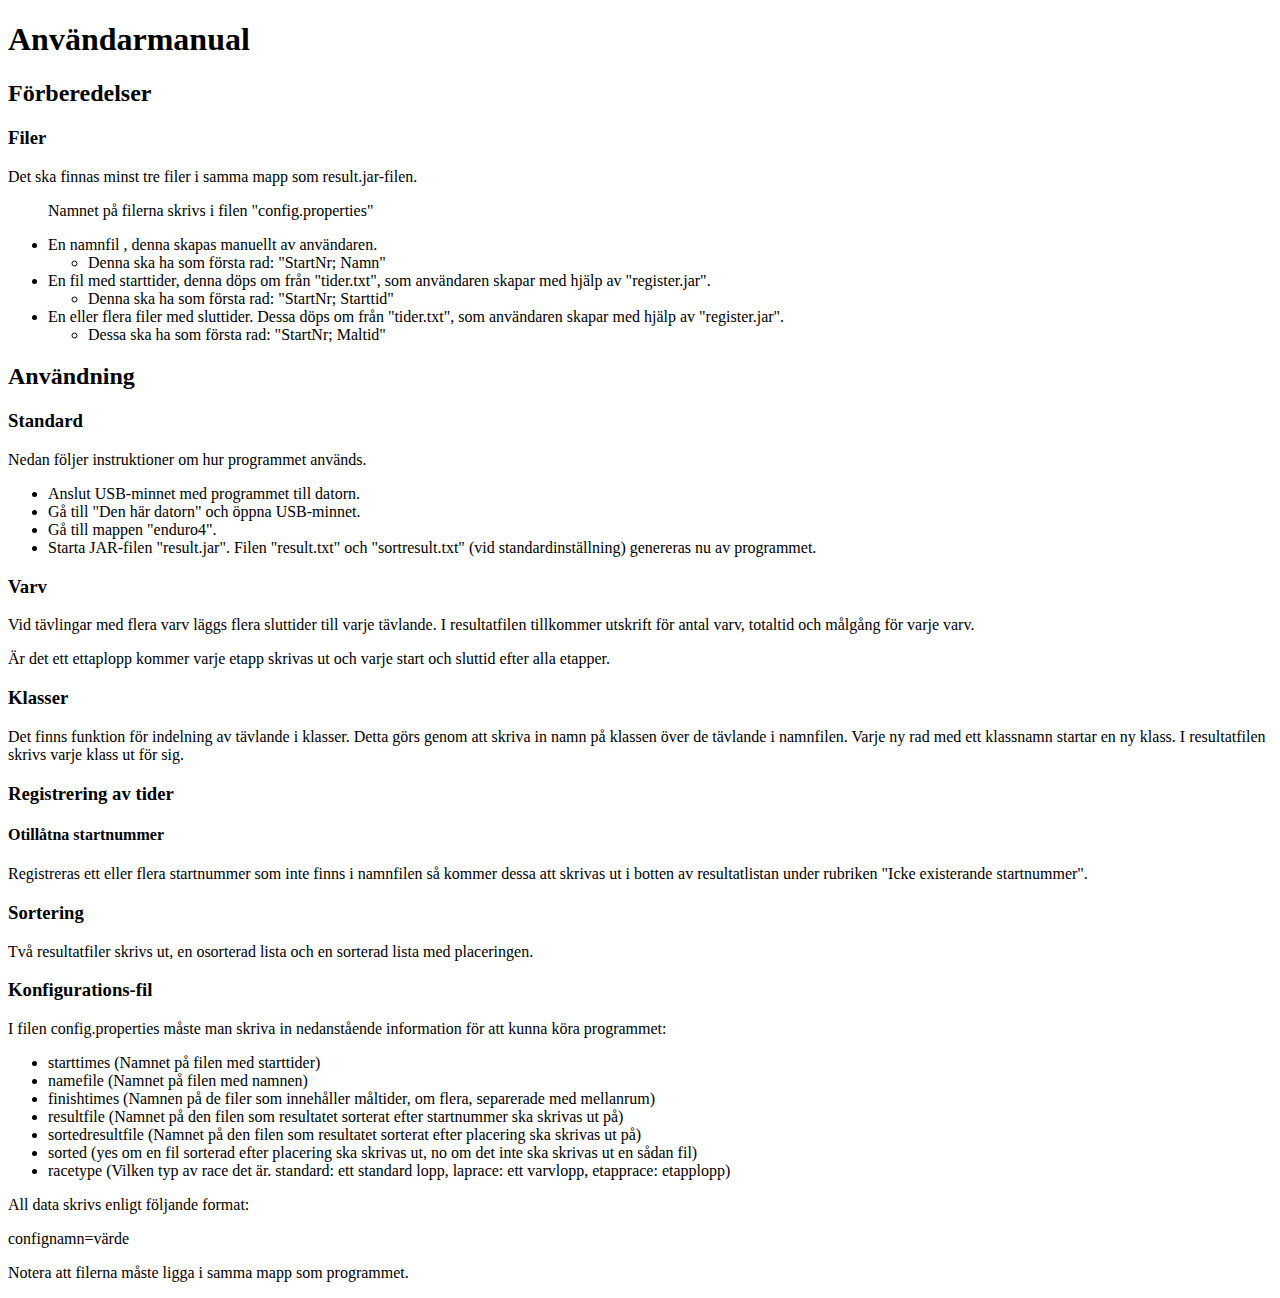
==== Enduro/docs/manual/resultProgram/index.html @ be4f909f "Merge branch 'master' of https://github.com/EdanLTHgit/Enduro4" ====
<!DOCTYPE html>
<html>
  <head>
    <title>Manual</title>
    <link rel="stylesheet" type="text/css" href="../stylesheet.css">
    <meta charset=utf-8>
  </head>
  <body>
    <div id="header">
      <h1>Användarmanual</h1>
    </div>
    <div id="content">
     <h2>Förberedelser</h2>
     <h3>Filer</h3>
	 <p>Det ska finnas minst tre filer i samma mapp som result.jar-filen.</p>
	 <ul>
	 	<p>Namnet på filerna skrivs i filen "config.properties"</p>
	 	<li>En namnfil , denna skapas manuellt av användaren.</li>
	 	<ul><li>Denna ska ha som första rad: "StartNr; Namn"</li></ul>
	 	<li>En fil med starttider, denna döps om från "tider.txt", som användaren skapar med hjälp av "register.jar".</li>
	 	<ul><li>Denna ska ha som första rad: "StartNr; Starttid"</li></ul>
	 	<li>En eller flera filer med sluttider. Dessa döps om från "tider.txt", som användaren skapar med hjälp av "register.jar".</li>
	 	<ul><li>Dessa ska ha som första rad: "StartNr; Maltid"</li></ul>
       </ul>
      <h2>Användning</h2>
     	<h3>Standard</h3>
       <p>Nedan följer instruktioner om hur programmet används.</p>
	<ul>
	  <li>Anslut USB-minnet med programmet till datorn.</li>
	  <li>Gå till "Den här datorn" och öppna USB-minnet.</li>
	  <li>Gå till mappen "enduro4".</li>
	  <li>Starta JAR-filen "result.jar". Filen "result.txt" och "sortresult.txt" (vid standardinställning) genereras nu av programmet.</li>
	</ul>
		<h3>Varv</h3>
		<p>Vid tävlingar med flera varv läggs flera sluttider till varje tävlande. I resultatfilen tillkommer utskrift för antal varv, totaltid och målgång för varje varv.</p>
		<p>Är det ett ettaplopp kommer varje etapp skrivas ut och varje start och sluttid efter alla etapper.</p>
		
		<h3>Klasser</h3>
		<p>Det finns funktion för indelning av tävlande i klasser. 
		Detta görs genom att skriva in namn på klassen över de tävlande i namnfilen. 
		Varje ny rad med ett klassnamn startar en ny klass.
		I resultatfilen skrivs varje klass ut för sig.
		
		<h3>Registrering av tider</h3>
		<h4>Otillåtna startnummer</h4>
		<p>Registreras ett eller flera startnummer som inte finns i namnfilen så kommer dessa att skrivas ut i botten av resultatlistan under rubriken "Icke existerande startnummer".</p>
		</p>
		<h3>Sortering</h3>
		<p>Två resultatfiler skrivs ut, en osorterad lista och en sorterad lista med placeringen. </p>
		
		<h3>Konfigurations-fil</h3>
		<p>I filen config.properties måste man skriva in nedanstående information för att kunna köra programmet:</p>
	<ul>
	  <li>starttimes (Namnet på filen med starttider)</li>
	  <li>namefile (Namnet på filen med namnen)</li>
	  <li>finishtimes (Namnen på de filer som innehåller måltider, om flera, separerade med mellanrum)</li>
	  <li>resultfile (Namnet på den filen som resultatet sorterat efter startnummer ska skrivas ut på)</li>
	  <li>sortedresultfile (Namnet på den filen som resultatet sorterat efter placering ska skrivas ut på)</li>
	  <li>sorted (yes om en fil sorterad efter placering ska skrivas ut, no om det inte ska skrivas ut en sådan fil)</li>
	  <li>racetype (Vilken typ av race det är. standard: ett standard lopp, laprace: ett varvlopp, etapprace: etapplopp)</li>
	</ul>
	<p>All data skrivs enligt följande format:</br>
	<p>confignamn=värde
	<p>Notera att filerna måste ligga i samma mapp som programmet.</p>
    </div>
  </body>

</html>
---- Enduro/docs/manual/stylesheet.css ----
#header
{

}
#content
{
}
p
{
font-size:1em;
font-family: "Verdana","Times","Serif";
}
h1
{
font-size:2em;
font-family: "Verdana","Times","Serif";
}
h2
{
font-size:1,5em;
font-family: "Verdana","Times","Serif";
}
h3
{
font-size:1,25em;
font-family: "Verdana","Times","Serif";

}
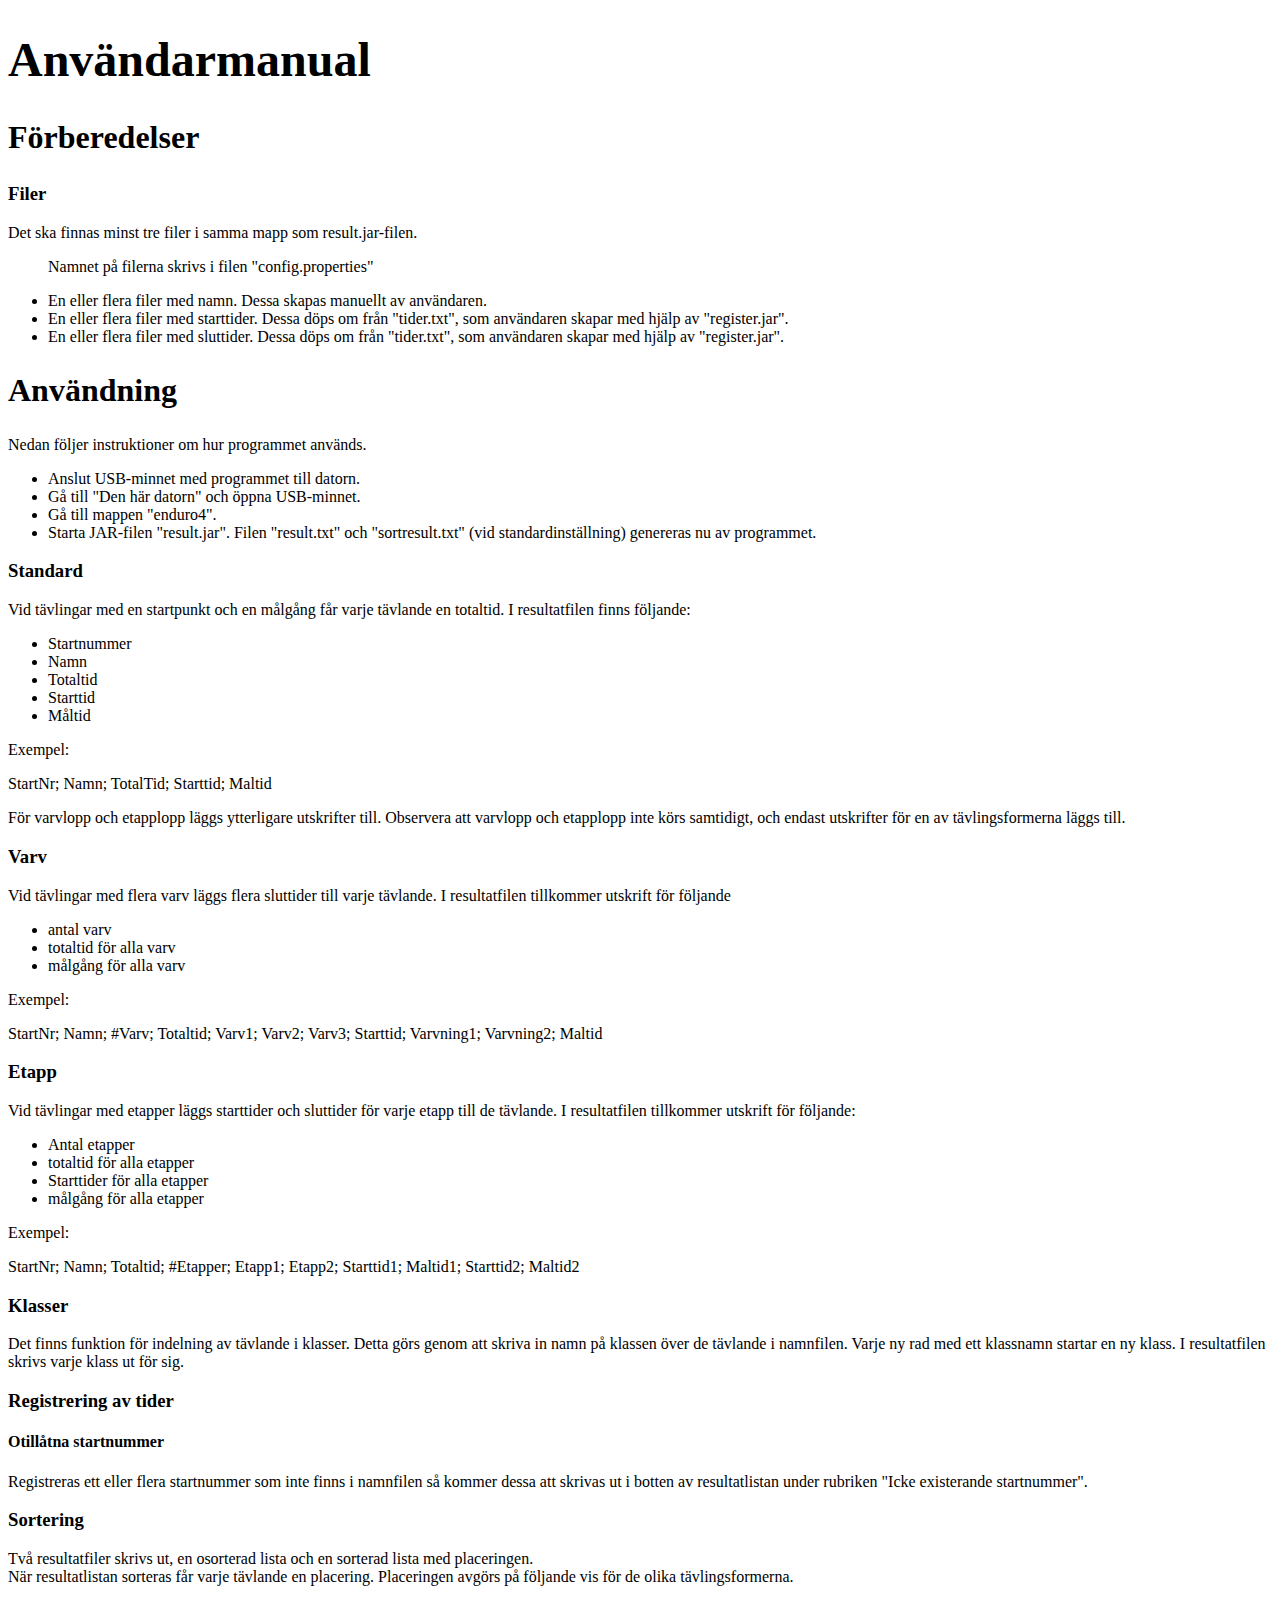
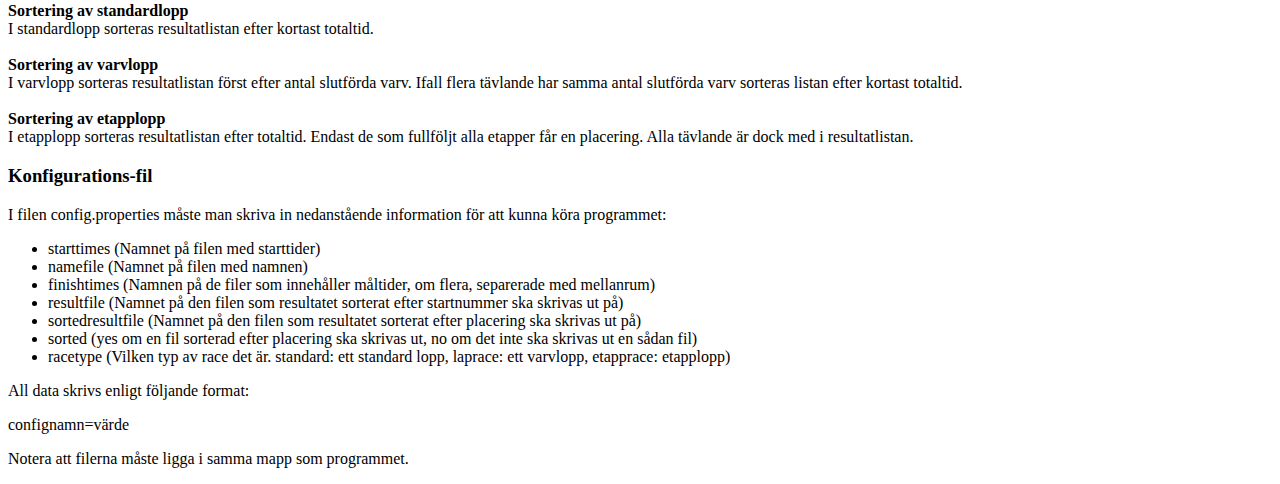
==== commit 07b2685f: "Finished story 23. Added changes to Tecdoc and Manual. Victor Oskar" ====
--- a/Enduro/docs/manual/resultProgram/index.html
+++ b/Enduro/docs/manual/resultProgram/index.html
@@ -15,15 +15,12 @@
 	 <p>Det ska finnas minst tre filer i samma mapp som result.jar-filen.</p>
 	 <ul>
 	 	<p>Namnet på filerna skrivs i filen "config.properties"</p>
-	 	<li>En namnfil , denna skapas manuellt av användaren.</li>
-	 	<ul><li>Denna ska ha som första rad: "StartNr; Namn"</li></ul>
-	 	<li>En fil med starttider, denna döps om från "tider.txt", som användaren skapar med hjälp av "register.jar".</li>
-	 	<ul><li>Denna ska ha som första rad: "StartNr; Starttid"</li></ul>
+	 	<li>En eller flera filer med namn. Dessa skapas manuellt av användaren.</li>
+	 	<li>En eller flera filer med starttider. Dessa döps om från "tider.txt", som användaren skapar med hjälp av "register.jar".</li>
 	 	<li>En eller flera filer med sluttider. Dessa döps om från "tider.txt", som användaren skapar med hjälp av "register.jar".</li>
-	 	<ul><li>Dessa ska ha som första rad: "StartNr; Maltid"</li></ul>
        </ul>
       <h2>Användning</h2>
-     	<h3>Standard</h3>
+     	
        <p>Nedan följer instruktioner om hur programmet används.</p>
 	<ul>
 	  <li>Anslut USB-minnet med programmet till datorn.</li>
@@ -31,9 +28,39 @@
 	  <li>Gå till mappen "enduro4".</li>
 	  <li>Starta JAR-filen "result.jar". Filen "result.txt" och "sortresult.txt" (vid standardinställning) genereras nu av programmet.</li>
 	</ul>
+		<h3>Standard</h3>
+		<p> Vid tävlingar med en startpunkt och en målgång får varje tävlande en totaltid. I resultatfilen finns följande:</p>
+		<ul>
+		<li> Startnummer </li>
+		<li> Namn </li>
+		<li> Totaltid </li>
+		<li> Starttid </li>
+		<li> Måltid </li>
+		</ul>
+		<p> Exempel: </p> 
+		<p>StartNr; Namn; TotalTid; Starttid; Maltid </p>
+		<p> För varvlopp och etapplopp läggs ytterligare utskrifter till. Observera att varvlopp och etapplopp inte körs samtidigt, och endast utskrifter för en av tävlingsformerna läggs till. </p>	
+		
 		<h3>Varv</h3>
-		<p>Vid tävlingar med flera varv läggs flera sluttider till varje tävlande. I resultatfilen tillkommer utskrift för antal varv, totaltid och målgång för varje varv.</p>
-		<p>Är det ett ettaplopp kommer varje etapp skrivas ut och varje start och sluttid efter alla etapper.</p>
+		<p>Vid tävlingar med flera varv läggs flera sluttider till varje tävlande. I resultatfilen tillkommer utskrift för följande</p>
+		<ul>
+		<li>antal varv </li>
+		<li>totaltid för alla varv </li>
+		<li>målgång för alla varv</li>
+		</ul>
+		<p> Exempel: </p>
+		<p> StartNr; Namn; #Varv; Totaltid; Varv1; Varv2; Varv3; Starttid; Varvning1; Varvning2; Maltid </p>
+		
+		<h3>Etapp</h3>
+		<p>Vid tävlingar med etapper läggs starttider och sluttider för varje etapp till de tävlande. I resultatfilen tillkommer utskrift för följande:</p>
+		<ul>
+		<li>Antal etapper </li>
+		<li>totaltid för alla etapper </li>
+		<li>Starttider för alla etapper</li>
+		<li>målgång för alla etapper</li>
+		</ul>
+		<p> Exempel: </p>
+		<p> StartNr; Namn; Totaltid; #Etapper; Etapp1; Etapp2; Starttid1; Maltid1; Starttid2; Maltid2 </p>
 		
 		<h3>Klasser</h3>
 		<p>Det finns funktion för indelning av tävlande i klasser. 
@@ -46,7 +73,16 @@
 		<p>Registreras ett eller flera startnummer som inte finns i namnfilen så kommer dessa att skrivas ut i botten av resultatlistan under rubriken "Icke existerande startnummer".</p>
 		</p>
 		<h3>Sortering</h3>
-		<p>Två resultatfiler skrivs ut, en osorterad lista och en sorterad lista med placeringen. </p>
+		<p>Två resultatfiler skrivs ut, en osorterad lista och en sorterad lista med placeringen. <br>
+		   När resultatlistan sorteras får varje tävlande en placering. Placeringen avgörs på följande vis för de olika tävlingsformerna.</p>
+		<p> <b>Sortering av standardlopp</b> <br>
+		 I standardlopp sorteras resultatlistan efter kortast totaltid. <br><br>
+		 <b>Sortering av varvlopp</b> <br>
+		I varvlopp sorteras resultatlistan först efter antal slutförda varv. Ifall flera tävlande har samma antal slutförda varv sorteras listan efter kortast totaltid. <br><br>
+		 <b>Sortering av etapplopp</b> <br> 
+		 I etapplopp sorteras resultatlistan efter totaltid. Endast de som fullföljt alla etapper får en placering. Alla tävlande är dock med i resultatlistan. </p>
+		 
+		
 		
 		<h3>Konfigurations-fil</h3>
 		<p>I filen config.properties måste man skriva in nedanstående information för att kunna köra programmet:</p>
--- a/Enduro/docs/manual/stylesheet.css
+++ b/Enduro/docs/manual/stylesheet.css
@@ -12,18 +12,23 @@
 }
 h1
 {
-font-size:2em;
+font-size:3em;
 font-family: "Verdana","Times","Serif";
 }
 h2
 {
-font-size:1,5em;
+font-size:2em;
 font-family: "Verdana","Times","Serif";
 }
 h3
 {
-font-size:1,25em;
+font-size:1,5em;
 font-family: "Verdana","Times","Serif";
 
 }
+h4 
+{
+  font-size:1,25em;
+  font-family:"Verdana", "Times", "Serif";
+}
                                                                       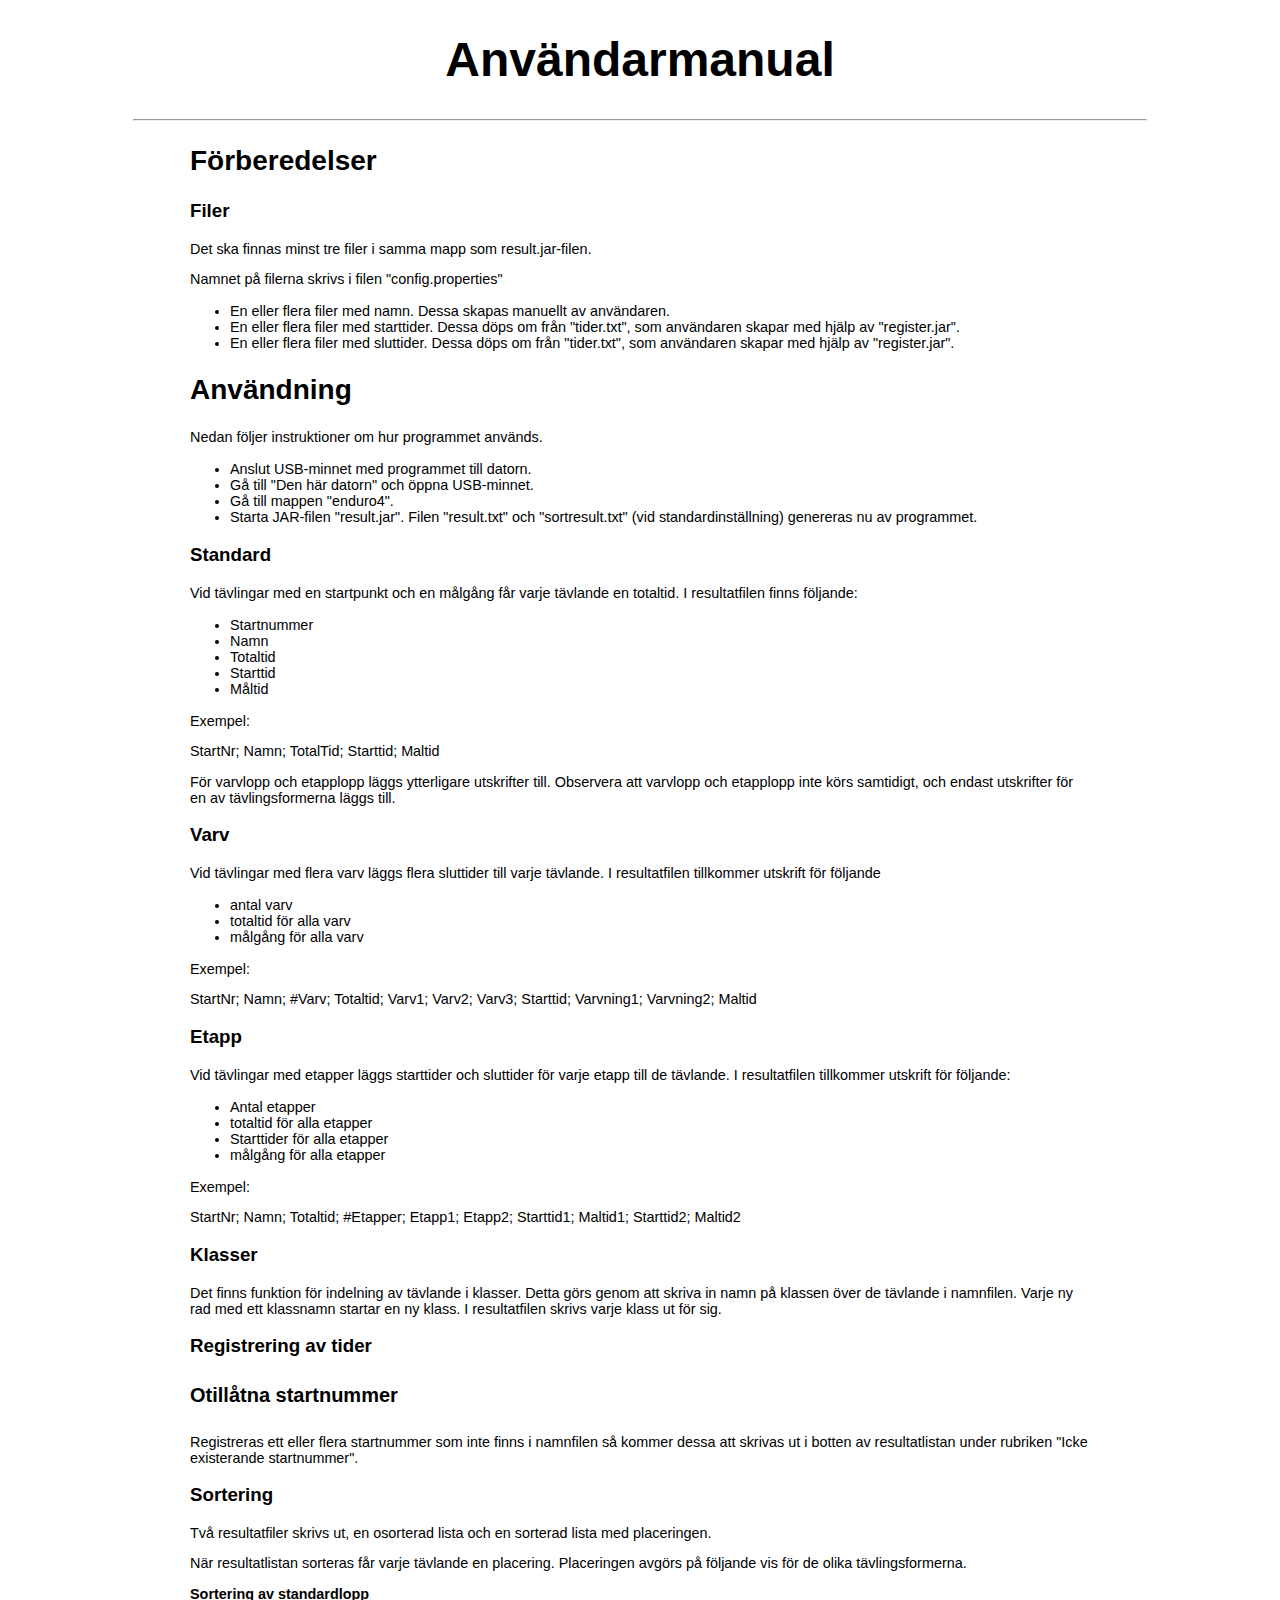
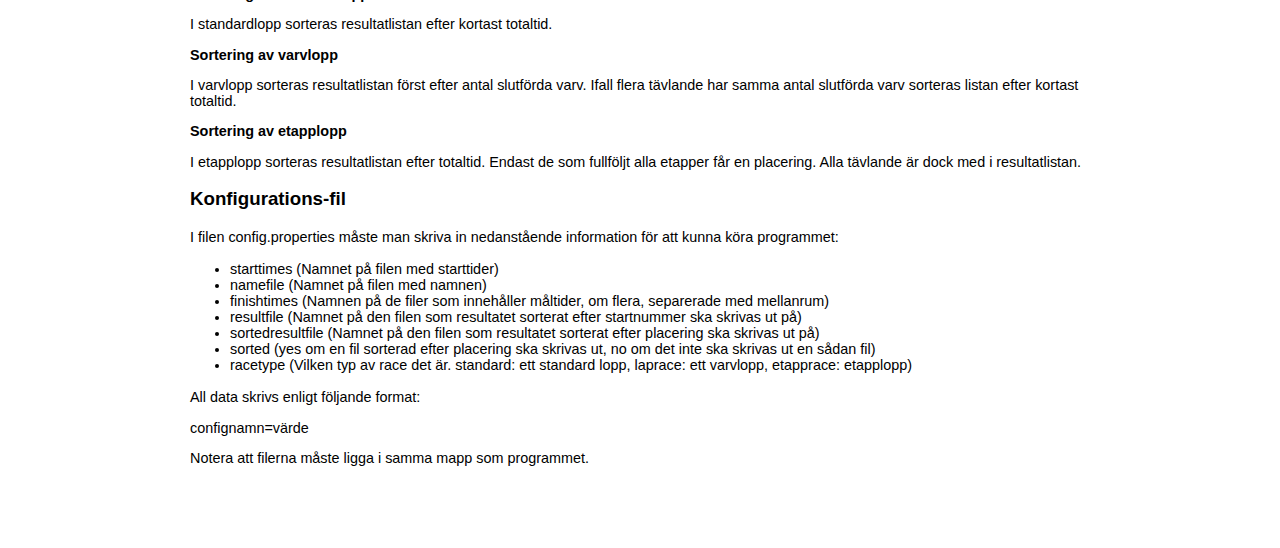
==== commit 36fe7466: "Refactored manual." ====
--- a/Enduro/docs/manual/resultProgram/index.html
+++ b/Enduro/docs/manual/resultProgram/index.html
@@ -1,103 +1,111 @@
 <!DOCTYPE html>
 <html>
-  <head>
-    <title>Manual</title>
+<head>
+	<title>Manual</title>
     <link rel="stylesheet" type="text/css" href="../stylesheet.css">
     <meta charset=utf-8>
-  </head>
-  <body>
+</head>
+<body>
     <div id="header">
-      <h1>Användarmanual</h1>
+    	<h1>Användarmanual</h1>
     </div>
+    <HR>
     <div id="content">
-     <h2>Förberedelser</h2>
-     <h3>Filer</h3>
-	 <p>Det ska finnas minst tre filer i samma mapp som result.jar-filen.</p>
-	 <ul>
-	 	<p>Namnet på filerna skrivs i filen "config.properties"</p>
-	 	<li>En eller flera filer med namn. Dessa skapas manuellt av användaren.</li>
-	 	<li>En eller flera filer med starttider. Dessa döps om från "tider.txt", som användaren skapar med hjälp av "register.jar".</li>
-	 	<li>En eller flera filer med sluttider. Dessa döps om från "tider.txt", som användaren skapar med hjälp av "register.jar".</li>
-       </ul>
-      <h2>Användning</h2>
-     	
-       <p>Nedan följer instruktioner om hur programmet används.</p>
-	<ul>
-	  <li>Anslut USB-minnet med programmet till datorn.</li>
-	  <li>Gå till "Den här datorn" och öppna USB-minnet.</li>
-	  <li>Gå till mappen "enduro4".</li>
-	  <li>Starta JAR-filen "result.jar". Filen "result.txt" och "sortresult.txt" (vid standardinställning) genereras nu av programmet.</li>
-	</ul>
+     	<h2>Förberedelser</h2>
+     	<h3>Filer</h3>
+			 <p>Det ska finnas minst tre filer i samma mapp som result.jar-filen.</p>
+			 <p>Namnet på filerna skrivs i filen "config.properties"</p>
+			 <ul>
+				<li>En eller flera filer med namn. Dessa skapas manuellt av användaren.</li>
+			 	<li>En eller flera filer med starttider. Dessa döps om från "tider.txt", som användaren skapar med hjälp av "register.jar".</li>
+			 	<li>En eller flera filer med sluttider. Dessa döps om från "tider.txt", som användaren skapar med hjälp av "register.jar".</li>
+			</ul>
+      	<h2>Användning</h2>
+      		<p>Nedan följer instruktioner om hur programmet används.</p>
+			<ul>
+			  <li>Anslut USB-minnet med programmet till datorn.</li>
+			  <li>Gå till "Den här datorn" och öppna USB-minnet.</li>
+			  <li>Gå till mappen "enduro4".</li>
+			  <li>Starta JAR-filen "result.jar". Filen "result.txt" och "sortresult.txt" (vid standardinställning) genereras nu av programmet.</li>
+			</ul>
+		
 		<h3>Standard</h3>
-		<p> Vid tävlingar med en startpunkt och en målgång får varje tävlande en totaltid. I resultatfilen finns följande:</p>
-		<ul>
-		<li> Startnummer </li>
-		<li> Namn </li>
-		<li> Totaltid </li>
-		<li> Starttid </li>
-		<li> Måltid </li>
-		</ul>
-		<p> Exempel: </p> 
-		<p>StartNr; Namn; TotalTid; Starttid; Maltid </p>
-		<p> För varvlopp och etapplopp läggs ytterligare utskrifter till. Observera att varvlopp och etapplopp inte körs samtidigt, och endast utskrifter för en av tävlingsformerna läggs till. </p>	
+			<p> Vid tävlingar med en startpunkt och en målgång får varje tävlande en totaltid. 
+			I resultatfilen finns följande:</p>
+			<ul>
+				<li> Startnummer </li>
+				<li> Namn </li>
+				<li> Totaltid </li>
+				<li> Starttid </li>
+				<li> Måltid </li>
+			</ul>
+			<p> Exempel: </p> 
+			<p>StartNr; Namn; TotalTid; Starttid; Maltid </p>
+			<p> För varvlopp och etapplopp läggs ytterligare utskrifter till. Observera att varvlopp och etapplopp inte körs samtidigt, och endast utskrifter för en av tävlingsformerna läggs till. </p>	
 		
 		<h3>Varv</h3>
-		<p>Vid tävlingar med flera varv läggs flera sluttider till varje tävlande. I resultatfilen tillkommer utskrift för följande</p>
-		<ul>
-		<li>antal varv </li>
-		<li>totaltid för alla varv </li>
-		<li>målgång för alla varv</li>
-		</ul>
-		<p> Exempel: </p>
-		<p> StartNr; Namn; #Varv; Totaltid; Varv1; Varv2; Varv3; Starttid; Varvning1; Varvning2; Maltid </p>
+			<p>Vid tävlingar med flera varv läggs flera sluttider till varje tävlande. I resultatfilen tillkommer utskrift för följande</p>
+			<ul>
+				<li>antal varv </li>
+				<li>totaltid för alla varv </li>
+				<li>målgång för alla varv</li>
+			</ul>
+			<p> Exempel: </p>
+			<p> StartNr; Namn; #Varv; Totaltid; Varv1; Varv2; Varv3; Starttid; Varvning1; Varvning2; Maltid </p>
 		
 		<h3>Etapp</h3>
-		<p>Vid tävlingar med etapper läggs starttider och sluttider för varje etapp till de tävlande. I resultatfilen tillkommer utskrift för följande:</p>
-		<ul>
-		<li>Antal etapper </li>
-		<li>totaltid för alla etapper </li>
-		<li>Starttider för alla etapper</li>
-		<li>målgång för alla etapper</li>
-		</ul>
-		<p> Exempel: </p>
-		<p> StartNr; Namn; Totaltid; #Etapper; Etapp1; Etapp2; Starttid1; Maltid1; Starttid2; Maltid2 </p>
+			<p>Vid tävlingar med etapper läggs starttider och sluttider för varje etapp till de tävlande. I resultatfilen tillkommer utskrift för följande:</p>
+			<ul>
+				<li>Antal etapper </li>
+				<li>totaltid för alla etapper </li>
+				<li>Starttider för alla etapper</li>
+				<li>målgång för alla etapper</li>
+			</ul>
+			<p> Exempel: </p>
+			<p> StartNr; Namn; Totaltid; #Etapper; Etapp1; Etapp2; Starttid1; Maltid1; Starttid2; Maltid2 </p>
 		
 		<h3>Klasser</h3>
-		<p>Det finns funktion för indelning av tävlande i klasser. 
-		Detta görs genom att skriva in namn på klassen över de tävlande i namnfilen. 
-		Varje ny rad med ett klassnamn startar en ny klass.
-		I resultatfilen skrivs varje klass ut för sig.
+			<p>Det finns funktion för indelning av tävlande i klasser. 
+			Detta görs genom att skriva in namn på klassen över de tävlande i namnfilen. 
+			Varje ny rad med ett klassnamn startar en ny klass. 
+			I resultatfilen skrivs varje klass ut för sig.</p>
 		
 		<h3>Registrering av tider</h3>
-		<h4>Otillåtna startnummer</h4>
-		<p>Registreras ett eller flera startnummer som inte finns i namnfilen så kommer dessa att skrivas ut i botten av resultatlistan under rubriken "Icke existerande startnummer".</p>
-		</p>
+			<h4>Otillåtna startnummer</h4>
+			<p>Registreras ett eller flera startnummer som inte finns i namnfilen så kommer dessa att 
+			skrivas ut i botten av resultatlistan under rubriken "Icke existerande startnummer".</p>
+
 		<h3>Sortering</h3>
-		<p>Två resultatfiler skrivs ut, en osorterad lista och en sorterad lista med placeringen. <br>
-		   När resultatlistan sorteras får varje tävlande en placering. Placeringen avgörs på följande vis för de olika tävlingsformerna.</p>
-		<p> <b>Sortering av standardlopp</b> <br>
-		 I standardlopp sorteras resultatlistan efter kortast totaltid. <br><br>
-		 <b>Sortering av varvlopp</b> <br>
-		I varvlopp sorteras resultatlistan först efter antal slutförda varv. Ifall flera tävlande har samma antal slutförda varv sorteras listan efter kortast totaltid. <br><br>
-		 <b>Sortering av etapplopp</b> <br> 
-		 I etapplopp sorteras resultatlistan efter totaltid. Endast de som fullföljt alla etapper får en placering. Alla tävlande är dock med i resultatlistan. </p>
+			<p>Två resultatfiler skrivs ut, en osorterad lista och en sorterad lista med placeringen.</p>
+		  	<p> När resultatlistan sorteras får varje tävlande en placering. Placeringen avgörs på följande 
+		   	vis för de olika tävlingsformerna.</p>
+			<p> <b>Sortering av standardlopp</b></p>
+			<p>I standardlopp sorteras resultatlistan efter kortast totaltid.</p>
+		 	<p><b>Sortering av varvlopp</b></p>
+			<p>I varvlopp sorteras resultatlistan först efter antal slutförda varv. Ifall flera 
+			tävlande har samma antal slutförda varv sorteras listan efter kortast totaltid. </p>
+		 	<p><b>Sortering av etapplopp</b></p> 
+		 	<p>I etapplopp sorteras resultatlistan efter totaltid. Endast de som fullföljt alla etapper 
+		 	får en placering. Alla tävlande är dock med i resultatlistan.</p>
 		 
 		
 		
 		<h3>Konfigurations-fil</h3>
-		<p>I filen config.properties måste man skriva in nedanstående information för att kunna köra programmet:</p>
-	<ul>
-	  <li>starttimes (Namnet på filen med starttider)</li>
-	  <li>namefile (Namnet på filen med namnen)</li>
-	  <li>finishtimes (Namnen på de filer som innehåller måltider, om flera, separerade med mellanrum)</li>
-	  <li>resultfile (Namnet på den filen som resultatet sorterat efter startnummer ska skrivas ut på)</li>
-	  <li>sortedresultfile (Namnet på den filen som resultatet sorterat efter placering ska skrivas ut på)</li>
-	  <li>sorted (yes om en fil sorterad efter placering ska skrivas ut, no om det inte ska skrivas ut en sådan fil)</li>
-	  <li>racetype (Vilken typ av race det är. standard: ett standard lopp, laprace: ett varvlopp, etapprace: etapplopp)</li>
-	</ul>
-	<p>All data skrivs enligt följande format:</br>
-	<p>confignamn=värde
-	<p>Notera att filerna måste ligga i samma mapp som programmet.</p>
+			<p>I filen config.properties måste man skriva in nedanstående information för att kunna köra programmet:</p>
+			<ul>
+				<li>starttimes (Namnet på filen med starttider)</li>
+				<li>namefile (Namnet på filen med namnen)</li>
+			  	<li>finishtimes (Namnen på de filer som innehåller måltider, om flera, separerade med mellanrum)</li>
+			  	<li>resultfile (Namnet på den filen som resultatet sorterat efter startnummer ska skrivas ut på)</li>
+			  	<li>sortedresultfile (Namnet på den filen som resultatet sorterat efter placering ska skrivas ut på)</li>
+			  	<li>sorted (yes om en fil sorterad efter placering ska skrivas ut, no om det inte ska skrivas ut en sådan fil)</li>
+			  	<li>racetype (Vilken typ av race det är. standard: ett standard lopp, laprace: ett varvlopp, etapprace: etapplopp)</li>
+			</ul>
+			<p>All data skrivs enligt följande format:</p>
+			<p>confignamn=värde</p>
+			<p>Notera att filerna måste ligga i samma mapp som programmet.</p>
+    </div>
+    <div id="footer">
     </div>
   </body>
 
--- a/Enduro/docs/manual/stylesheet.css
+++ b/Enduro/docs/manual/stylesheet.css
@@ -1,34 +1,45 @@
-#header
-{
 
+body{
 }
-#content
-{
+
+#header{
+	font-family: "Futura", "Helvetica", "Times", "Serif";
+	width:900px;
+	margin:auto;
+	text-align: center;
+	text-decoration: none;
+	
 }
-p
-{
-font-size:1em;
-font-family: "Verdana","Times","Serif";
+#content{
+	font-family: "Futura", "Helvetica", "Times", "Serif";
+	width:900px;
+	margin:auto;
 }
-h1
-{
-font-size:3em;
-font-family: "Verdana","Times","Serif";
+HR{
+	align:center;
+	width:80%;
 }
-h2
-{
-font-size:2em;
-font-family: "Verdana","Times","Serif";
+.exempel{
+	font-family:Courir;
+	padding-left: 20px;
 }
-h3
-{
-font-size:1,5em;
-font-family: "Verdana","Times","Serif";
-
+#footer{
+	height:60px;
+	width:900px;
+	margin:auto;
 }
-h4 
-{
-  font-size:1,25em;
-  font-family:"Verdana", "Times", "Serif";
+h1{
+	font-size: 3em;
 }
-                                                                      +h2{
+	font-size: 1.75em;
+}
+h4{
+	font-size: 1.25em;
+}
+p{
+	font-size: 0.9em;
+}
+li{
+	font-size: 0.9em;
+}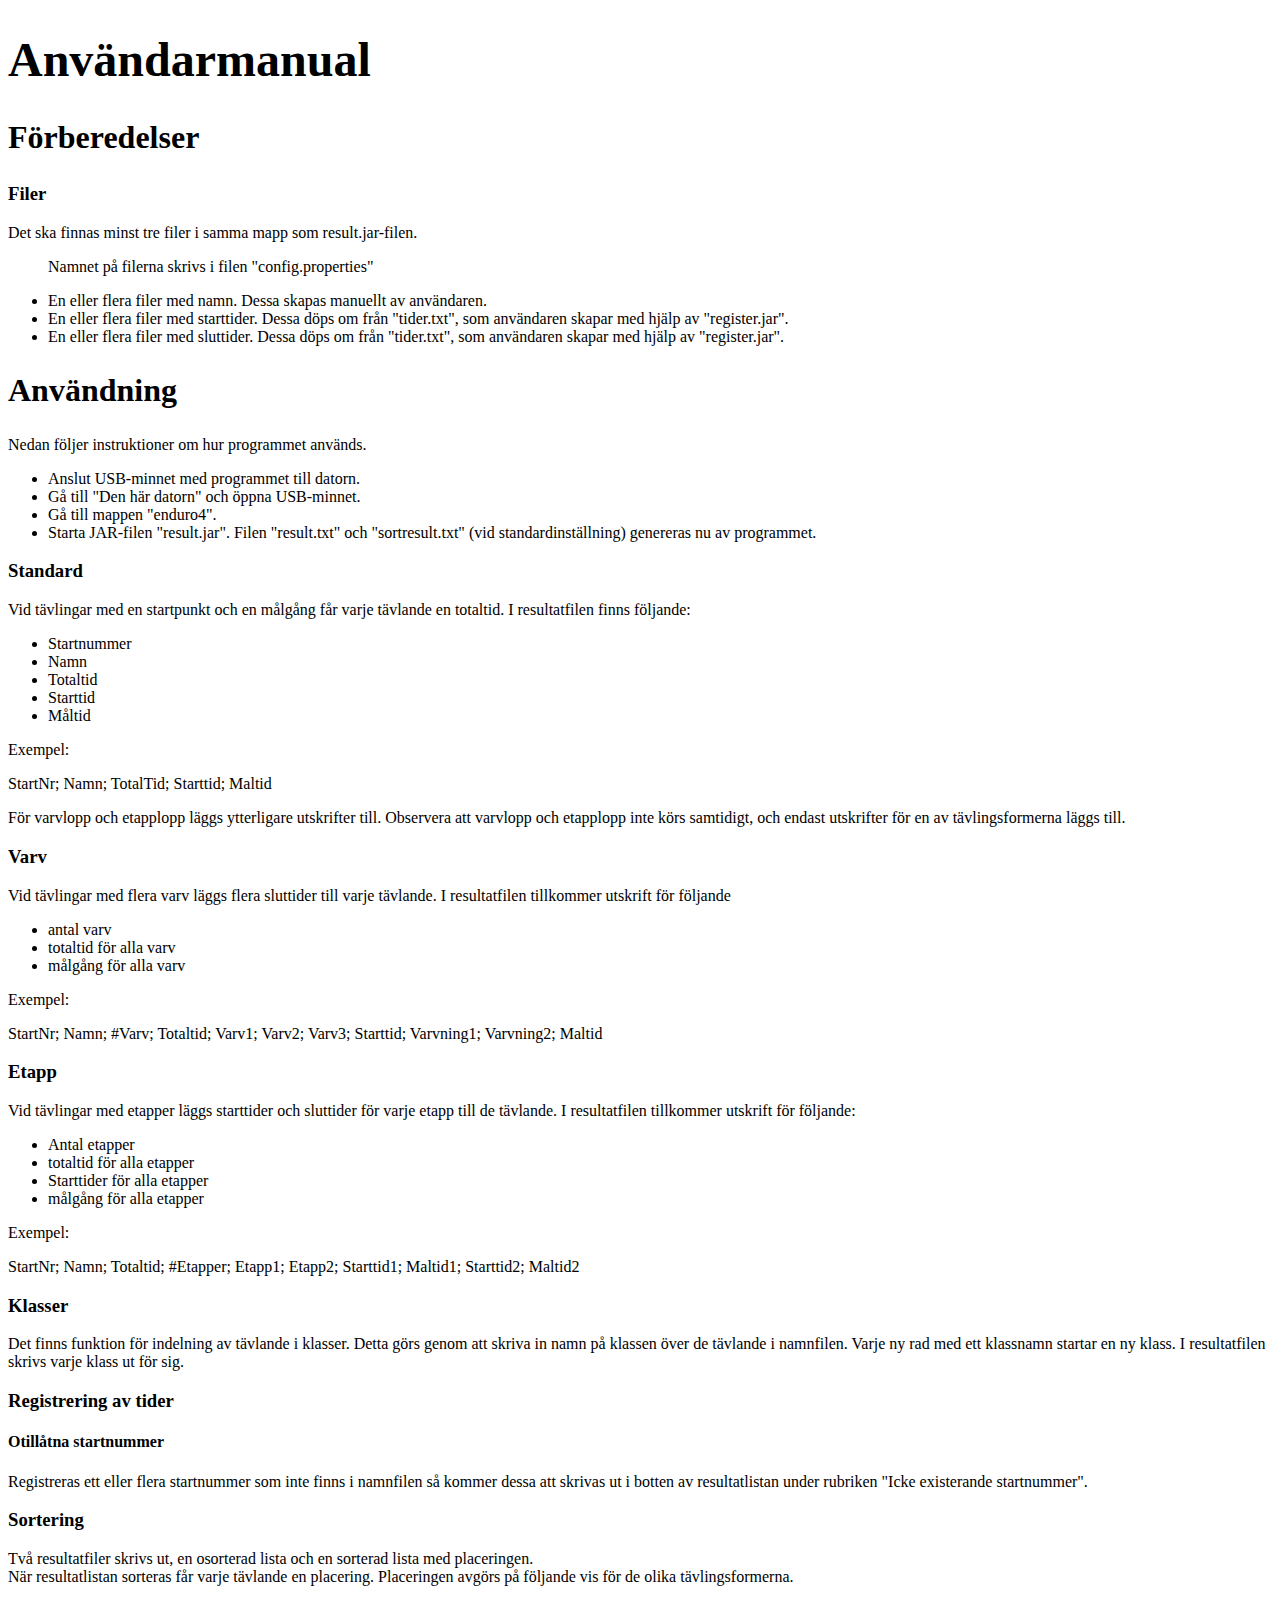
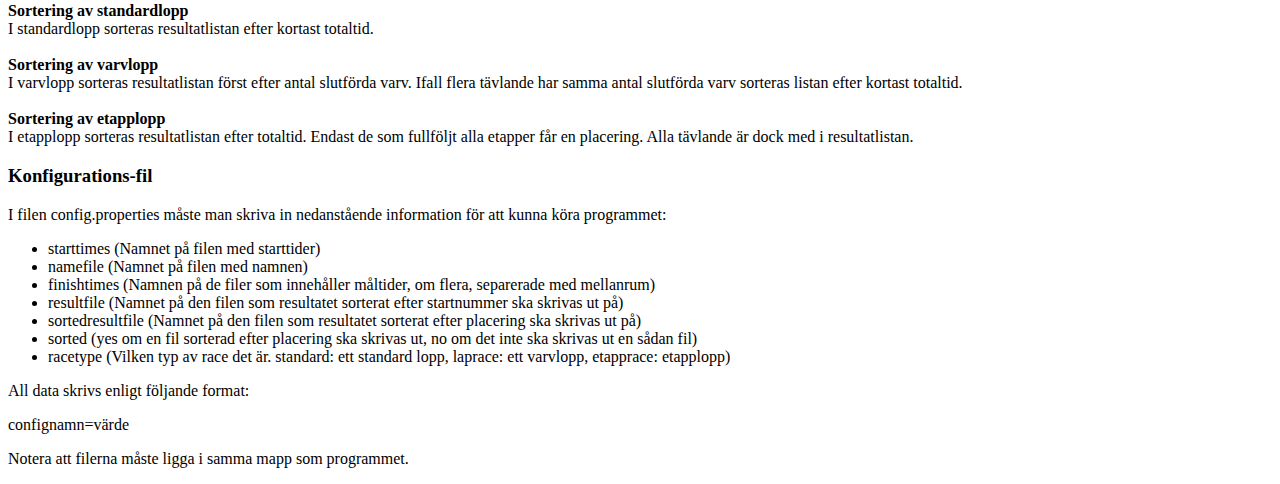
==== commit 701389af: "Merge branch 'master' of https://github.com/EdanLTHgit/Enduro4.git" ====
--- a/Enduro/docs/manual/resultProgram/index.html
+++ b/Enduro/docs/manual/resultProgram/index.html
@@ -1,111 +1,103 @@
 <!DOCTYPE html>
 <html>
-<head>
-	<title>Manual</title>
+  <head>
+    <title>Manual</title>
     <link rel="stylesheet" type="text/css" href="../stylesheet.css">
     <meta charset=utf-8>
-</head>
-<body>
+  </head>
+  <body>
     <div id="header">
-    	<h1>Användarmanual</h1>
+      <h1>Användarmanual</h1>
     </div>
-    <HR>
     <div id="content">
-     	<h2>Förberedelser</h2>
-     	<h3>Filer</h3>
-			 <p>Det ska finnas minst tre filer i samma mapp som result.jar-filen.</p>
-			 <p>Namnet på filerna skrivs i filen "config.properties"</p>
-			 <ul>
-				<li>En eller flera filer med namn. Dessa skapas manuellt av användaren.</li>
-			 	<li>En eller flera filer med starttider. Dessa döps om från "tider.txt", som användaren skapar med hjälp av "register.jar".</li>
-			 	<li>En eller flera filer med sluttider. Dessa döps om från "tider.txt", som användaren skapar med hjälp av "register.jar".</li>
-			</ul>
-      	<h2>Användning</h2>
-      		<p>Nedan följer instruktioner om hur programmet används.</p>
-			<ul>
-			  <li>Anslut USB-minnet med programmet till datorn.</li>
-			  <li>Gå till "Den här datorn" och öppna USB-minnet.</li>
-			  <li>Gå till mappen "enduro4".</li>
-			  <li>Starta JAR-filen "result.jar". Filen "result.txt" och "sortresult.txt" (vid standardinställning) genereras nu av programmet.</li>
-			</ul>
-		
+     <h2>Förberedelser</h2>
+     <h3>Filer</h3>
+	 <p>Det ska finnas minst tre filer i samma mapp som result.jar-filen.</p>
+	 <ul>
+	 	<p>Namnet på filerna skrivs i filen "config.properties"</p>
+	 	<li>En eller flera filer med namn. Dessa skapas manuellt av användaren.</li>
+	 	<li>En eller flera filer med starttider. Dessa döps om från "tider.txt", som användaren skapar med hjälp av "register.jar".</li>
+	 	<li>En eller flera filer med sluttider. Dessa döps om från "tider.txt", som användaren skapar med hjälp av "register.jar".</li>
+       </ul>
+      <h2>Användning</h2>
+     	
+       <p>Nedan följer instruktioner om hur programmet används.</p>
+	<ul>
+	  <li>Anslut USB-minnet med programmet till datorn.</li>
+	  <li>Gå till "Den här datorn" och öppna USB-minnet.</li>
+	  <li>Gå till mappen "enduro4".</li>
+	  <li>Starta JAR-filen "result.jar". Filen "result.txt" och "sortresult.txt" (vid standardinställning) genereras nu av programmet.</li>
+	</ul>
 		<h3>Standard</h3>
-			<p> Vid tävlingar med en startpunkt och en målgång får varje tävlande en totaltid. 
-			I resultatfilen finns följande:</p>
-			<ul>
-				<li> Startnummer </li>
-				<li> Namn </li>
-				<li> Totaltid </li>
-				<li> Starttid </li>
-				<li> Måltid </li>
-			</ul>
-			<p> Exempel: </p> 
-			<p>StartNr; Namn; TotalTid; Starttid; Maltid </p>
-			<p> För varvlopp och etapplopp läggs ytterligare utskrifter till. Observera att varvlopp och etapplopp inte körs samtidigt, och endast utskrifter för en av tävlingsformerna läggs till. </p>	
+		<p> Vid tävlingar med en startpunkt och en målgång får varje tävlande en totaltid. I resultatfilen finns följande:</p>
+		<ul>
+		<li> Startnummer </li>
+		<li> Namn </li>
+		<li> Totaltid </li>
+		<li> Starttid </li>
+		<li> Måltid </li>
+		</ul>
+		<p> Exempel: </p> 
+		<p>StartNr; Namn; TotalTid; Starttid; Maltid </p>
+		<p> För varvlopp och etapplopp läggs ytterligare utskrifter till. Observera att varvlopp och etapplopp inte körs samtidigt, och endast utskrifter för en av tävlingsformerna läggs till. </p>	
 		
 		<h3>Varv</h3>
-			<p>Vid tävlingar med flera varv läggs flera sluttider till varje tävlande. I resultatfilen tillkommer utskrift för följande</p>
-			<ul>
-				<li>antal varv </li>
-				<li>totaltid för alla varv </li>
-				<li>målgång för alla varv</li>
-			</ul>
-			<p> Exempel: </p>
-			<p> StartNr; Namn; #Varv; Totaltid; Varv1; Varv2; Varv3; Starttid; Varvning1; Varvning2; Maltid </p>
+		<p>Vid tävlingar med flera varv läggs flera sluttider till varje tävlande. I resultatfilen tillkommer utskrift för följande</p>
+		<ul>
+		<li>antal varv </li>
+		<li>totaltid för alla varv </li>
+		<li>målgång för alla varv</li>
+		</ul>
+		<p> Exempel: </p>
+		<p> StartNr; Namn; #Varv; Totaltid; Varv1; Varv2; Varv3; Starttid; Varvning1; Varvning2; Maltid </p>
 		
 		<h3>Etapp</h3>
-			<p>Vid tävlingar med etapper läggs starttider och sluttider för varje etapp till de tävlande. I resultatfilen tillkommer utskrift för följande:</p>
-			<ul>
-				<li>Antal etapper </li>
-				<li>totaltid för alla etapper </li>
-				<li>Starttider för alla etapper</li>
-				<li>målgång för alla etapper</li>
-			</ul>
-			<p> Exempel: </p>
-			<p> StartNr; Namn; Totaltid; #Etapper; Etapp1; Etapp2; Starttid1; Maltid1; Starttid2; Maltid2 </p>
+		<p>Vid tävlingar med etapper läggs starttider och sluttider för varje etapp till de tävlande. I resultatfilen tillkommer utskrift för följande:</p>
+		<ul>
+		<li>Antal etapper </li>
+		<li>totaltid för alla etapper </li>
+		<li>Starttider för alla etapper</li>
+		<li>målgång för alla etapper</li>
+		</ul>
+		<p> Exempel: </p>
+		<p> StartNr; Namn; Totaltid; #Etapper; Etapp1; Etapp2; Starttid1; Maltid1; Starttid2; Maltid2 </p>
 		
 		<h3>Klasser</h3>
-			<p>Det finns funktion för indelning av tävlande i klasser. 
-			Detta görs genom att skriva in namn på klassen över de tävlande i namnfilen. 
-			Varje ny rad med ett klassnamn startar en ny klass. 
-			I resultatfilen skrivs varje klass ut för sig.</p>
+		<p>Det finns funktion för indelning av tävlande i klasser. 
+		Detta görs genom att skriva in namn på klassen över de tävlande i namnfilen. 
+		Varje ny rad med ett klassnamn startar en ny klass.
+		I resultatfilen skrivs varje klass ut för sig.
 		
 		<h3>Registrering av tider</h3>
-			<h4>Otillåtna startnummer</h4>
-			<p>Registreras ett eller flera startnummer som inte finns i namnfilen så kommer dessa att 
-			skrivas ut i botten av resultatlistan under rubriken "Icke existerande startnummer".</p>
-
+		<h4>Otillåtna startnummer</h4>
+		<p>Registreras ett eller flera startnummer som inte finns i namnfilen så kommer dessa att skrivas ut i botten av resultatlistan under rubriken "Icke existerande startnummer".</p>
+		</p>
 		<h3>Sortering</h3>
-			<p>Två resultatfiler skrivs ut, en osorterad lista och en sorterad lista med placeringen.</p>
-		  	<p> När resultatlistan sorteras får varje tävlande en placering. Placeringen avgörs på följande 
-		   	vis för de olika tävlingsformerna.</p>
-			<p> <b>Sortering av standardlopp</b></p>
-			<p>I standardlopp sorteras resultatlistan efter kortast totaltid.</p>
-		 	<p><b>Sortering av varvlopp</b></p>
-			<p>I varvlopp sorteras resultatlistan först efter antal slutförda varv. Ifall flera 
-			tävlande har samma antal slutförda varv sorteras listan efter kortast totaltid. </p>
-		 	<p><b>Sortering av etapplopp</b></p> 
-		 	<p>I etapplopp sorteras resultatlistan efter totaltid. Endast de som fullföljt alla etapper 
-		 	får en placering. Alla tävlande är dock med i resultatlistan.</p>
+		<p>Två resultatfiler skrivs ut, en osorterad lista och en sorterad lista med placeringen. <br>
+		   När resultatlistan sorteras får varje tävlande en placering. Placeringen avgörs på följande vis för de olika tävlingsformerna.</p>
+		<p> <b>Sortering av standardlopp</b> <br>
+		 I standardlopp sorteras resultatlistan efter kortast totaltid. <br><br>
+		 <b>Sortering av varvlopp</b> <br>
+		I varvlopp sorteras resultatlistan först efter antal slutförda varv. Ifall flera tävlande har samma antal slutförda varv sorteras listan efter kortast totaltid. <br><br>
+		 <b>Sortering av etapplopp</b> <br> 
+		 I etapplopp sorteras resultatlistan efter totaltid. Endast de som fullföljt alla etapper får en placering. Alla tävlande är dock med i resultatlistan. </p>
 		 
 		
 		
 		<h3>Konfigurations-fil</h3>
-			<p>I filen config.properties måste man skriva in nedanstående information för att kunna köra programmet:</p>
-			<ul>
-				<li>starttimes (Namnet på filen med starttider)</li>
-				<li>namefile (Namnet på filen med namnen)</li>
-			  	<li>finishtimes (Namnen på de filer som innehåller måltider, om flera, separerade med mellanrum)</li>
-			  	<li>resultfile (Namnet på den filen som resultatet sorterat efter startnummer ska skrivas ut på)</li>
-			  	<li>sortedresultfile (Namnet på den filen som resultatet sorterat efter placering ska skrivas ut på)</li>
-			  	<li>sorted (yes om en fil sorterad efter placering ska skrivas ut, no om det inte ska skrivas ut en sådan fil)</li>
-			  	<li>racetype (Vilken typ av race det är. standard: ett standard lopp, laprace: ett varvlopp, etapprace: etapplopp)</li>
-			</ul>
-			<p>All data skrivs enligt följande format:</p>
-			<p>confignamn=värde</p>
-			<p>Notera att filerna måste ligga i samma mapp som programmet.</p>
-    </div>
-    <div id="footer">
+		<p>I filen config.properties måste man skriva in nedanstående information för att kunna köra programmet:</p>
+	<ul>
+	  <li>starttimes (Namnet på filen med starttider)</li>
+	  <li>namefile (Namnet på filen med namnen)</li>
+	  <li>finishtimes (Namnen på de filer som innehåller måltider, om flera, separerade med mellanrum)</li>
+	  <li>resultfile (Namnet på den filen som resultatet sorterat efter startnummer ska skrivas ut på)</li>
+	  <li>sortedresultfile (Namnet på den filen som resultatet sorterat efter placering ska skrivas ut på)</li>
+	  <li>sorted (yes om en fil sorterad efter placering ska skrivas ut, no om det inte ska skrivas ut en sådan fil)</li>
+	  <li>racetype (Vilken typ av race det är. standard: ett standard lopp, laprace: ett varvlopp, etapprace: etapplopp)</li>
+	</ul>
+	<p>All data skrivs enligt följande format:</br>
+	<p>confignamn=värde
+	<p>Notera att filerna måste ligga i samma mapp som programmet.</p>
     </div>
   </body>
 
--- a/Enduro/docs/manual/stylesheet.css
+++ b/Enduro/docs/manual/stylesheet.css
@@ -1,45 +1,34 @@
+#header
+{
 
-body{
 }
+#content
+{
+}
+p
+{
+font-size:1em;
+font-family: "Verdana","Times","Serif";
+}
+h1
+{
+font-size:3em;
+font-family: "Verdana","Times","Serif";
+}
+h2
+{
+font-size:2em;
+font-family: "Verdana","Times","Serif";
+}
+h3
+{
+font-size:1,5em;
+font-family: "Verdana","Times","Serif";
 
-#header{
-	font-family: "Futura", "Helvetica", "Times", "Serif";
-	width:900px;
-	margin:auto;
-	text-align: center;
-	text-decoration: none;
-	
 }
-#content{
-	font-family: "Futura", "Helvetica", "Times", "Serif";
-	width:900px;
-	margin:auto;
+h4 
+{
+  font-size:1,25em;
+  font-family:"Verdana", "Times", "Serif";
 }
-HR{
-	align:center;
-	width:80%;
-}
-.exempel{
-	font-family:Courir;
-	padding-left: 20px;
-}
-#footer{
-	height:60px;
-	width:900px;
-	margin:auto;
-}
-h1{
-	font-size: 3em;
-}
-h2{
-	font-size: 1.75em;
-}
-h4{
-	font-size: 1.25em;
-}
-p{
-	font-size: 0.9em;
-}
-li{
-	font-size: 0.9em;
-}+                                                                      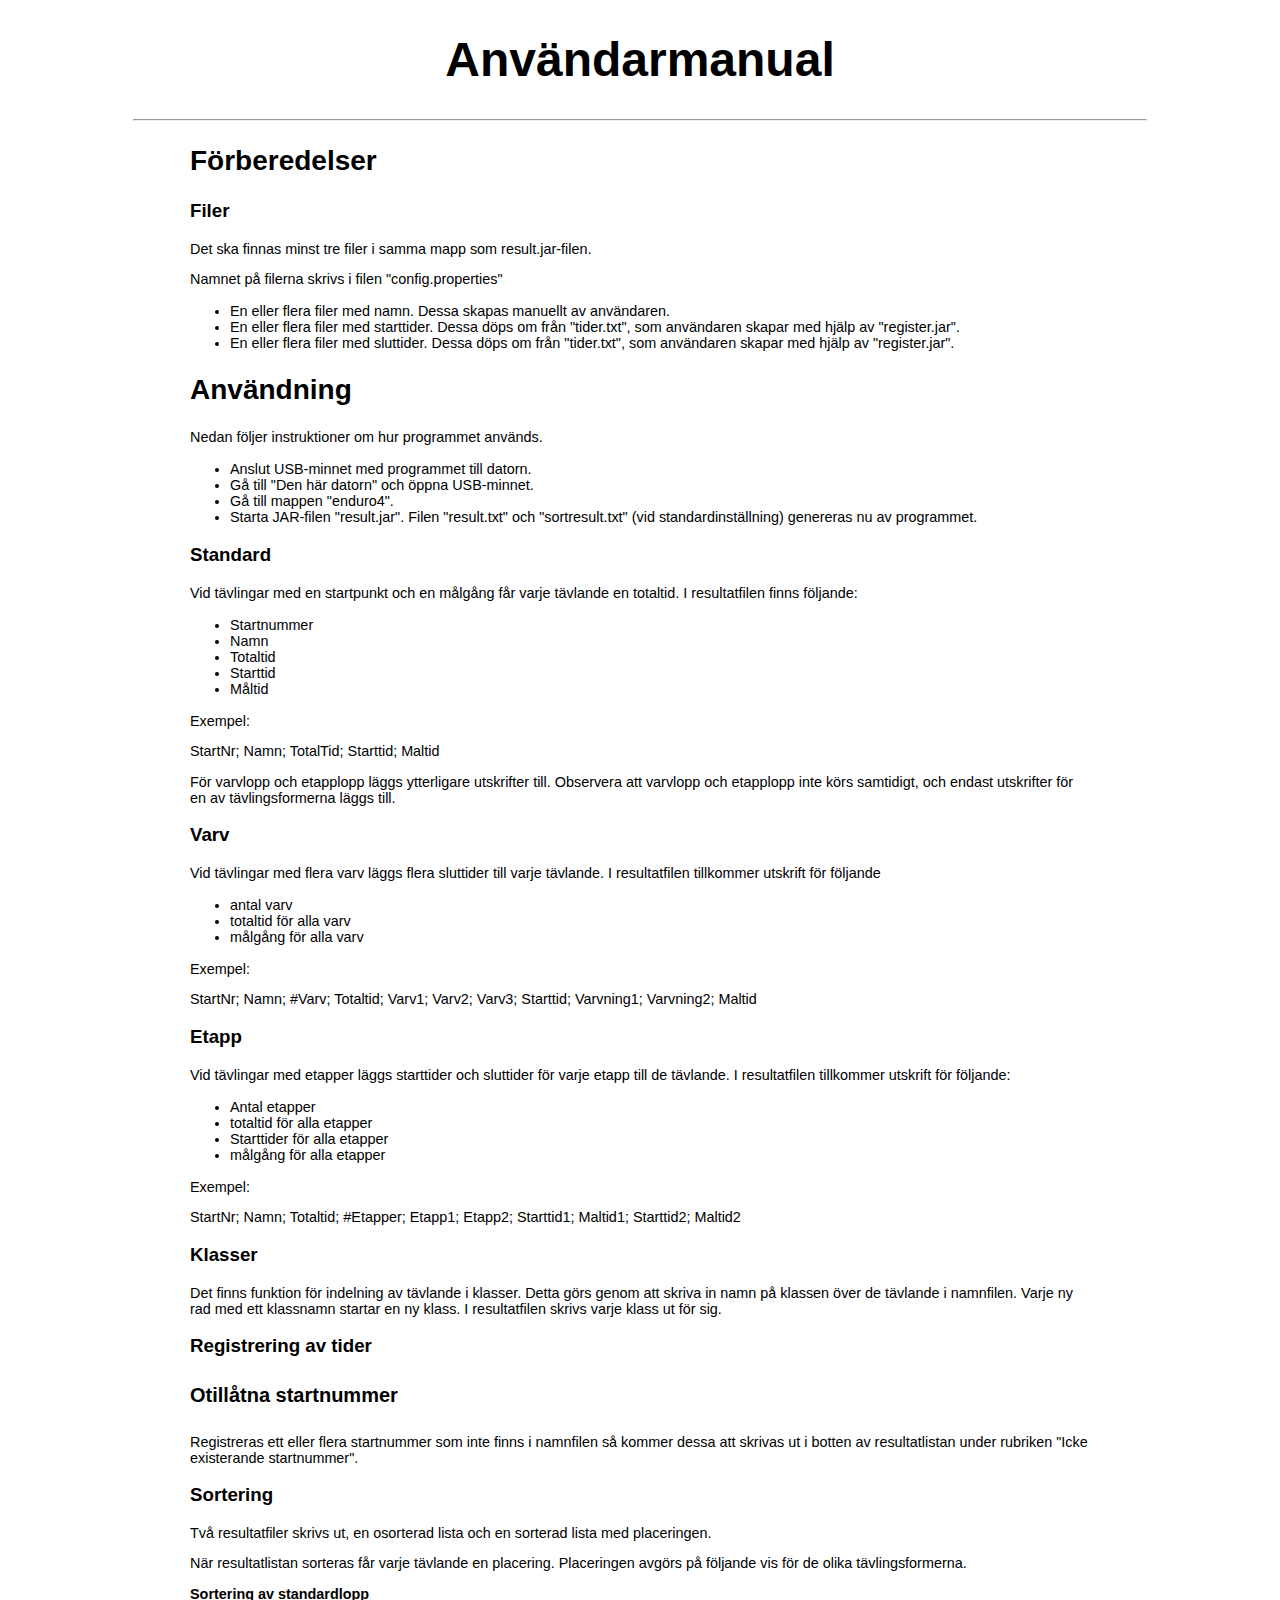
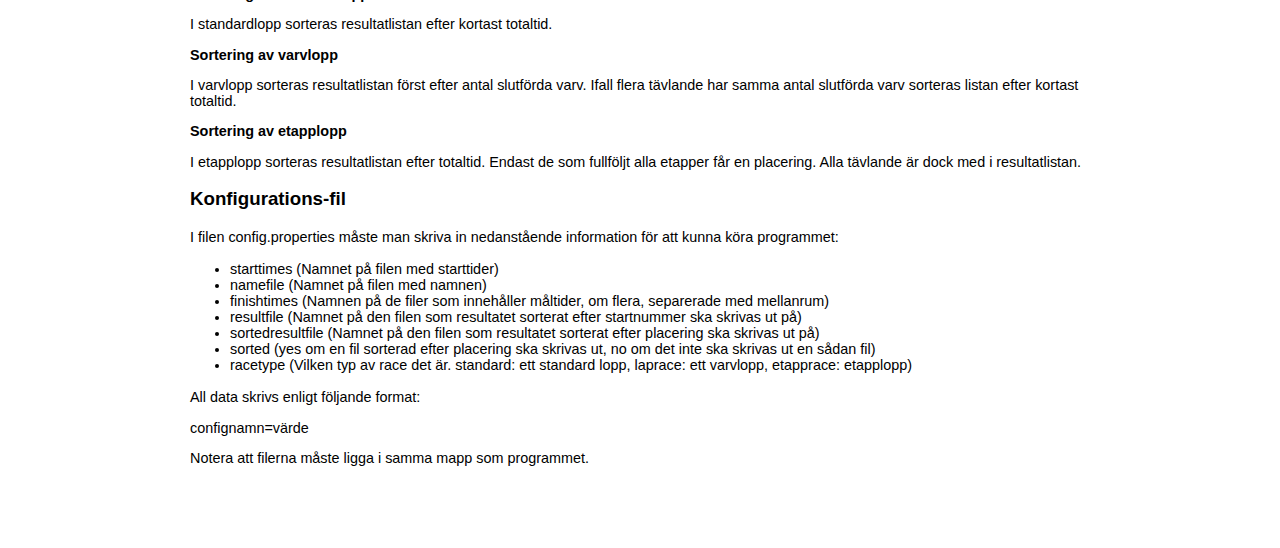
==== commit 34ae267f: "Merge branch 'master' of https://github.com/EdanLTHgit/Enduro4.git" ====
--- a/Enduro/docs/manual/resultProgram/index.html
+++ b/Enduro/docs/manual/resultProgram/index.html
@@ -1,103 +1,111 @@
 <!DOCTYPE html>
 <html>
-  <head>
-    <title>Manual</title>
+<head>
+	<title>Manual</title>
     <link rel="stylesheet" type="text/css" href="../stylesheet.css">
     <meta charset=utf-8>
-  </head>
-  <body>
+</head>
+<body>
     <div id="header">
-      <h1>Användarmanual</h1>
+    	<h1>Användarmanual</h1>
     </div>
+    <HR>
     <div id="content">
-     <h2>Förberedelser</h2>
-     <h3>Filer</h3>
-	 <p>Det ska finnas minst tre filer i samma mapp som result.jar-filen.</p>
-	 <ul>
-	 	<p>Namnet på filerna skrivs i filen "config.properties"</p>
-	 	<li>En eller flera filer med namn. Dessa skapas manuellt av användaren.</li>
-	 	<li>En eller flera filer med starttider. Dessa döps om från "tider.txt", som användaren skapar med hjälp av "register.jar".</li>
-	 	<li>En eller flera filer med sluttider. Dessa döps om från "tider.txt", som användaren skapar med hjälp av "register.jar".</li>
-       </ul>
-      <h2>Användning</h2>
-     	
-       <p>Nedan följer instruktioner om hur programmet används.</p>
-	<ul>
-	  <li>Anslut USB-minnet med programmet till datorn.</li>
-	  <li>Gå till "Den här datorn" och öppna USB-minnet.</li>
-	  <li>Gå till mappen "enduro4".</li>
-	  <li>Starta JAR-filen "result.jar". Filen "result.txt" och "sortresult.txt" (vid standardinställning) genereras nu av programmet.</li>
-	</ul>
+     	<h2>Förberedelser</h2>
+     	<h3>Filer</h3>
+			 <p>Det ska finnas minst tre filer i samma mapp som result.jar-filen.</p>
+			 <p>Namnet på filerna skrivs i filen "config.properties"</p>
+			 <ul>
+				<li>En eller flera filer med namn. Dessa skapas manuellt av användaren.</li>
+			 	<li>En eller flera filer med starttider. Dessa döps om från "tider.txt", som användaren skapar med hjälp av "register.jar".</li>
+			 	<li>En eller flera filer med sluttider. Dessa döps om från "tider.txt", som användaren skapar med hjälp av "register.jar".</li>
+			</ul>
+      	<h2>Användning</h2>
+      		<p>Nedan följer instruktioner om hur programmet används.</p>
+			<ul>
+			  <li>Anslut USB-minnet med programmet till datorn.</li>
+			  <li>Gå till "Den här datorn" och öppna USB-minnet.</li>
+			  <li>Gå till mappen "enduro4".</li>
+			  <li>Starta JAR-filen "result.jar". Filen "result.txt" och "sortresult.txt" (vid standardinställning) genereras nu av programmet.</li>
+			</ul>
+		
 		<h3>Standard</h3>
-		<p> Vid tävlingar med en startpunkt och en målgång får varje tävlande en totaltid. I resultatfilen finns följande:</p>
-		<ul>
-		<li> Startnummer </li>
-		<li> Namn </li>
-		<li> Totaltid </li>
-		<li> Starttid </li>
-		<li> Måltid </li>
-		</ul>
-		<p> Exempel: </p> 
-		<p>StartNr; Namn; TotalTid; Starttid; Maltid </p>
-		<p> För varvlopp och etapplopp läggs ytterligare utskrifter till. Observera att varvlopp och etapplopp inte körs samtidigt, och endast utskrifter för en av tävlingsformerna läggs till. </p>	
+			<p> Vid tävlingar med en startpunkt och en målgång får varje tävlande en totaltid. 
+			I resultatfilen finns följande:</p>
+			<ul>
+				<li> Startnummer </li>
+				<li> Namn </li>
+				<li> Totaltid </li>
+				<li> Starttid </li>
+				<li> Måltid </li>
+			</ul>
+			<p> Exempel: </p> 
+			<p>StartNr; Namn; TotalTid; Starttid; Maltid </p>
+			<p> För varvlopp och etapplopp läggs ytterligare utskrifter till. Observera att varvlopp och etapplopp inte körs samtidigt, och endast utskrifter för en av tävlingsformerna läggs till. </p>	
 		
 		<h3>Varv</h3>
-		<p>Vid tävlingar med flera varv läggs flera sluttider till varje tävlande. I resultatfilen tillkommer utskrift för följande</p>
-		<ul>
-		<li>antal varv </li>
-		<li>totaltid för alla varv </li>
-		<li>målgång för alla varv</li>
-		</ul>
-		<p> Exempel: </p>
-		<p> StartNr; Namn; #Varv; Totaltid; Varv1; Varv2; Varv3; Starttid; Varvning1; Varvning2; Maltid </p>
+			<p>Vid tävlingar med flera varv läggs flera sluttider till varje tävlande. I resultatfilen tillkommer utskrift för följande</p>
+			<ul>
+				<li>antal varv </li>
+				<li>totaltid för alla varv </li>
+				<li>målgång för alla varv</li>
+			</ul>
+			<p> Exempel: </p>
+			<p> StartNr; Namn; #Varv; Totaltid; Varv1; Varv2; Varv3; Starttid; Varvning1; Varvning2; Maltid </p>
 		
 		<h3>Etapp</h3>
-		<p>Vid tävlingar med etapper läggs starttider och sluttider för varje etapp till de tävlande. I resultatfilen tillkommer utskrift för följande:</p>
-		<ul>
-		<li>Antal etapper </li>
-		<li>totaltid för alla etapper </li>
-		<li>Starttider för alla etapper</li>
-		<li>målgång för alla etapper</li>
-		</ul>
-		<p> Exempel: </p>
-		<p> StartNr; Namn; Totaltid; #Etapper; Etapp1; Etapp2; Starttid1; Maltid1; Starttid2; Maltid2 </p>
+			<p>Vid tävlingar med etapper läggs starttider och sluttider för varje etapp till de tävlande. I resultatfilen tillkommer utskrift för följande:</p>
+			<ul>
+				<li>Antal etapper </li>
+				<li>totaltid för alla etapper </li>
+				<li>Starttider för alla etapper</li>
+				<li>målgång för alla etapper</li>
+			</ul>
+			<p> Exempel: </p>
+			<p> StartNr; Namn; Totaltid; #Etapper; Etapp1; Etapp2; Starttid1; Maltid1; Starttid2; Maltid2 </p>
 		
 		<h3>Klasser</h3>
-		<p>Det finns funktion för indelning av tävlande i klasser. 
-		Detta görs genom att skriva in namn på klassen över de tävlande i namnfilen. 
-		Varje ny rad med ett klassnamn startar en ny klass.
-		I resultatfilen skrivs varje klass ut för sig.
+			<p>Det finns funktion för indelning av tävlande i klasser. 
+			Detta görs genom att skriva in namn på klassen över de tävlande i namnfilen. 
+			Varje ny rad med ett klassnamn startar en ny klass. 
+			I resultatfilen skrivs varje klass ut för sig.</p>
 		
 		<h3>Registrering av tider</h3>
-		<h4>Otillåtna startnummer</h4>
-		<p>Registreras ett eller flera startnummer som inte finns i namnfilen så kommer dessa att skrivas ut i botten av resultatlistan under rubriken "Icke existerande startnummer".</p>
-		</p>
+			<h4>Otillåtna startnummer</h4>
+			<p>Registreras ett eller flera startnummer som inte finns i namnfilen så kommer dessa att 
+			skrivas ut i botten av resultatlistan under rubriken "Icke existerande startnummer".</p>
+
 		<h3>Sortering</h3>
-		<p>Två resultatfiler skrivs ut, en osorterad lista och en sorterad lista med placeringen. <br>
-		   När resultatlistan sorteras får varje tävlande en placering. Placeringen avgörs på följande vis för de olika tävlingsformerna.</p>
-		<p> <b>Sortering av standardlopp</b> <br>
-		 I standardlopp sorteras resultatlistan efter kortast totaltid. <br><br>
-		 <b>Sortering av varvlopp</b> <br>
-		I varvlopp sorteras resultatlistan först efter antal slutförda varv. Ifall flera tävlande har samma antal slutförda varv sorteras listan efter kortast totaltid. <br><br>
-		 <b>Sortering av etapplopp</b> <br> 
-		 I etapplopp sorteras resultatlistan efter totaltid. Endast de som fullföljt alla etapper får en placering. Alla tävlande är dock med i resultatlistan. </p>
+			<p>Två resultatfiler skrivs ut, en osorterad lista och en sorterad lista med placeringen.</p>
+		  	<p> När resultatlistan sorteras får varje tävlande en placering. Placeringen avgörs på följande 
+		   	vis för de olika tävlingsformerna.</p>
+			<p> <b>Sortering av standardlopp</b></p>
+			<p>I standardlopp sorteras resultatlistan efter kortast totaltid.</p>
+		 	<p><b>Sortering av varvlopp</b></p>
+			<p>I varvlopp sorteras resultatlistan först efter antal slutförda varv. Ifall flera 
+			tävlande har samma antal slutförda varv sorteras listan efter kortast totaltid. </p>
+		 	<p><b>Sortering av etapplopp</b></p> 
+		 	<p>I etapplopp sorteras resultatlistan efter totaltid. Endast de som fullföljt alla etapper 
+		 	får en placering. Alla tävlande är dock med i resultatlistan.</p>
 		 
 		
 		
 		<h3>Konfigurations-fil</h3>
-		<p>I filen config.properties måste man skriva in nedanstående information för att kunna köra programmet:</p>
-	<ul>
-	  <li>starttimes (Namnet på filen med starttider)</li>
-	  <li>namefile (Namnet på filen med namnen)</li>
-	  <li>finishtimes (Namnen på de filer som innehåller måltider, om flera, separerade med mellanrum)</li>
-	  <li>resultfile (Namnet på den filen som resultatet sorterat efter startnummer ska skrivas ut på)</li>
-	  <li>sortedresultfile (Namnet på den filen som resultatet sorterat efter placering ska skrivas ut på)</li>
-	  <li>sorted (yes om en fil sorterad efter placering ska skrivas ut, no om det inte ska skrivas ut en sådan fil)</li>
-	  <li>racetype (Vilken typ av race det är. standard: ett standard lopp, laprace: ett varvlopp, etapprace: etapplopp)</li>
-	</ul>
-	<p>All data skrivs enligt följande format:</br>
-	<p>confignamn=värde
-	<p>Notera att filerna måste ligga i samma mapp som programmet.</p>
+			<p>I filen config.properties måste man skriva in nedanstående information för att kunna köra programmet:</p>
+			<ul>
+				<li>starttimes (Namnet på filen med starttider)</li>
+				<li>namefile (Namnet på filen med namnen)</li>
+			  	<li>finishtimes (Namnen på de filer som innehåller måltider, om flera, separerade med mellanrum)</li>
+			  	<li>resultfile (Namnet på den filen som resultatet sorterat efter startnummer ska skrivas ut på)</li>
+			  	<li>sortedresultfile (Namnet på den filen som resultatet sorterat efter placering ska skrivas ut på)</li>
+			  	<li>sorted (yes om en fil sorterad efter placering ska skrivas ut, no om det inte ska skrivas ut en sådan fil)</li>
+			  	<li>racetype (Vilken typ av race det är. standard: ett standard lopp, laprace: ett varvlopp, etapprace: etapplopp)</li>
+			</ul>
+			<p>All data skrivs enligt följande format:</p>
+			<p>confignamn=värde</p>
+			<p>Notera att filerna måste ligga i samma mapp som programmet.</p>
+    </div>
+    <div id="footer">
     </div>
   </body>
 
--- a/Enduro/docs/manual/stylesheet.css
+++ b/Enduro/docs/manual/stylesheet.css
@@ -1,34 +1,45 @@
-#header
-{
 
+body{
 }
-#content
-{
+
+#header{
+	font-family: "Futura", "Helvetica", "Times", "Serif";
+	width:900px;
+	margin:auto;
+	text-align: center;
+	text-decoration: none;
+	
 }
-p
-{
-font-size:1em;
-font-family: "Verdana","Times","Serif";
+#content{
+	font-family: "Futura", "Helvetica", "Times", "Serif";
+	width:900px;
+	margin:auto;
 }
-h1
-{
-font-size:3em;
-font-family: "Verdana","Times","Serif";
+HR{
+	align:center;
+	width:80%;
 }
-h2
-{
-font-size:2em;
-font-family: "Verdana","Times","Serif";
+.exempel{
+	font-family:Courir;
+	padding-left: 20px;
 }
-h3
-{
-font-size:1,5em;
-font-family: "Verdana","Times","Serif";
-
+#footer{
+	height:60px;
+	width:900px;
+	margin:auto;
 }
-h4 
-{
-  font-size:1,25em;
-  font-family:"Verdana", "Times", "Serif";
+h1{
+	font-size: 3em;
 }
-                                                                      +h2{
+	font-size: 1.75em;
+}
+h4{
+	font-size: 1.25em;
+}
+p{
+	font-size: 0.9em;
+}
+li{
+	font-size: 0.9em;
+}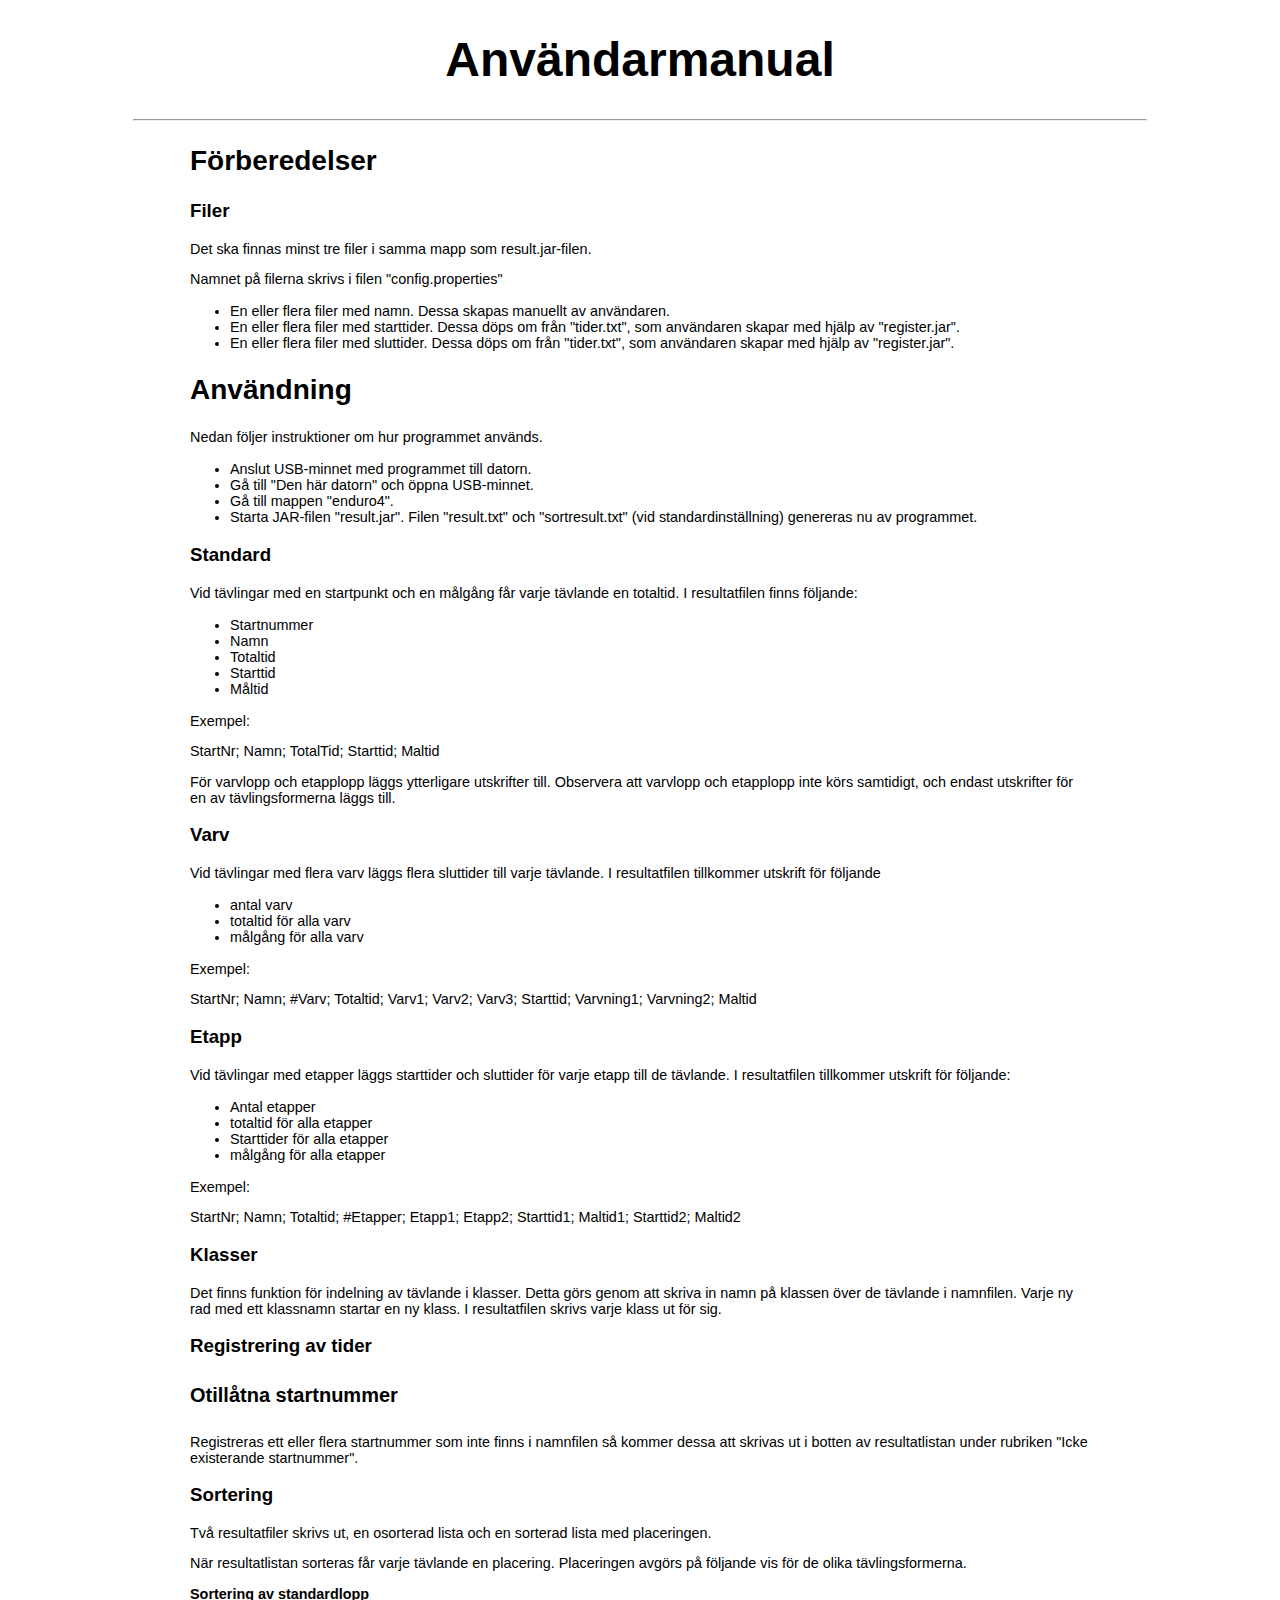
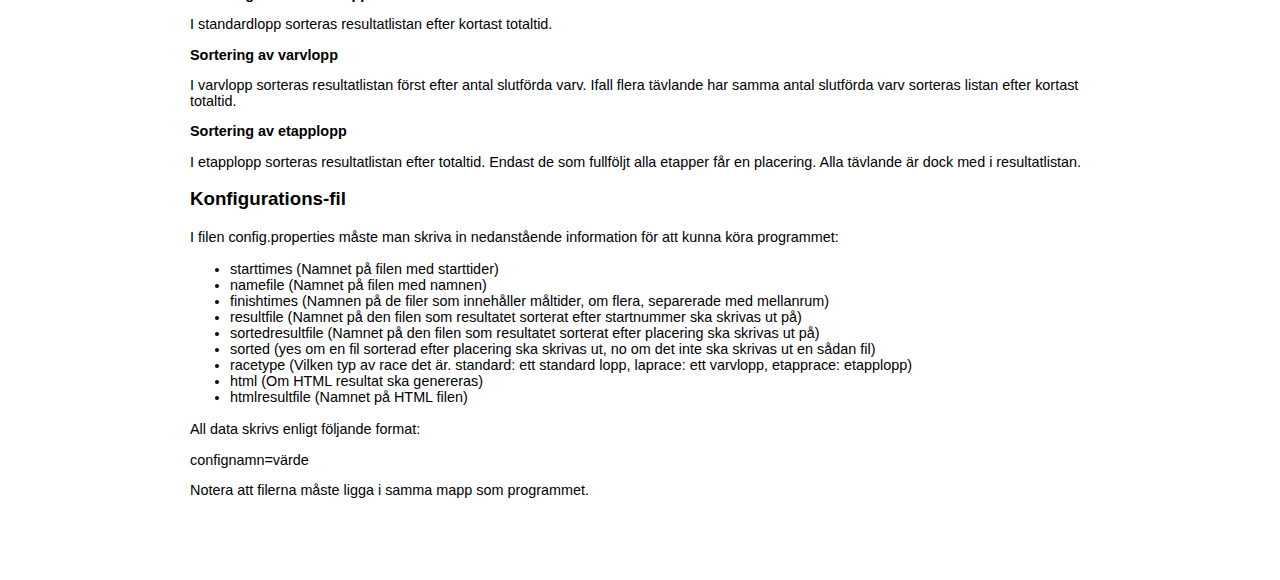
==== commit 6035b75e: "Manual updated with HTMLConverter. Andrée Philip" ====
--- a/Enduro/docs/manual/resultProgram/index.html
+++ b/Enduro/docs/manual/resultProgram/index.html
@@ -100,6 +100,8 @@
 			  	<li>sortedresultfile (Namnet på den filen som resultatet sorterat efter placering ska skrivas ut på)</li>
 			  	<li>sorted (yes om en fil sorterad efter placering ska skrivas ut, no om det inte ska skrivas ut en sådan fil)</li>
 			  	<li>racetype (Vilken typ av race det är. standard: ett standard lopp, laprace: ett varvlopp, etapprace: etapplopp)</li>
+			  	<li>html (Om HTML resultat ska genereras)</li>
+			  	<li>htmlresultfile (Namnet på HTML filen)</li>
 			</ul>
 			<p>All data skrivs enligt följande format:</p>
 			<p>confignamn=värde</p>
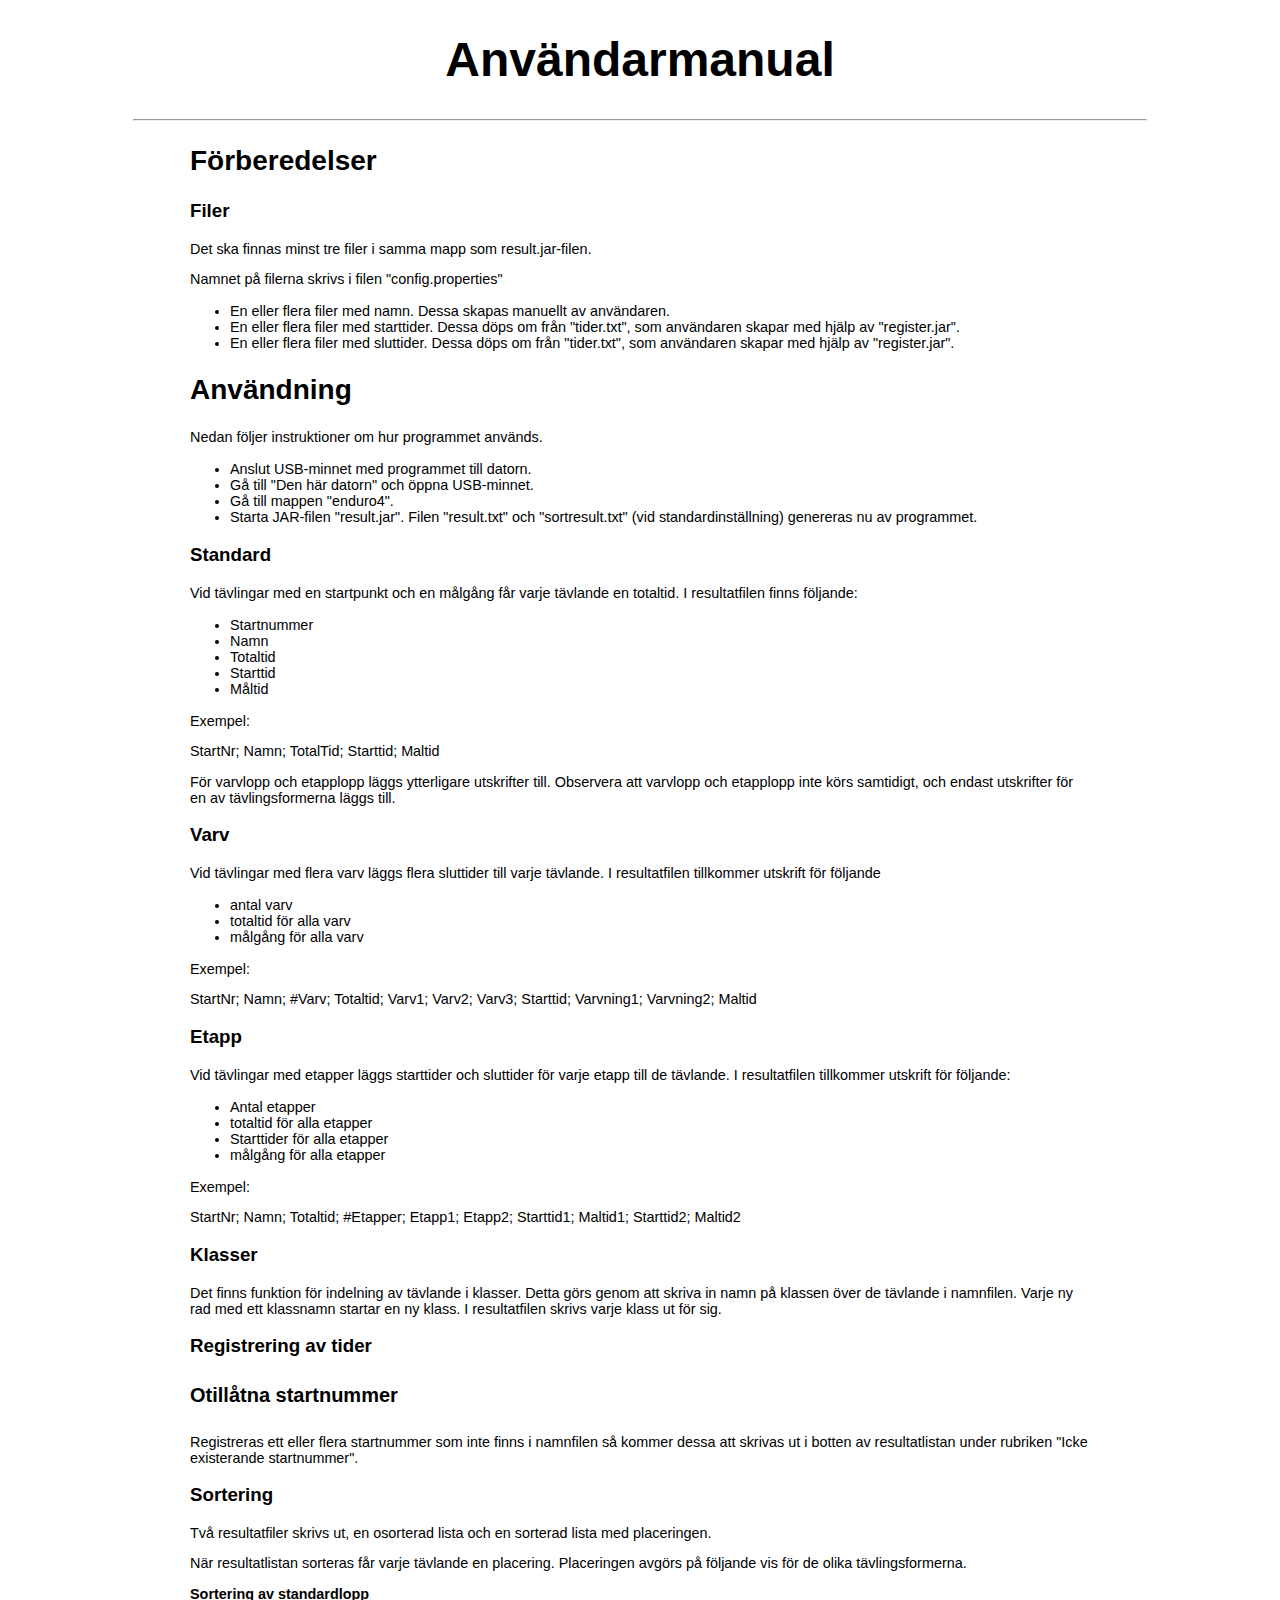
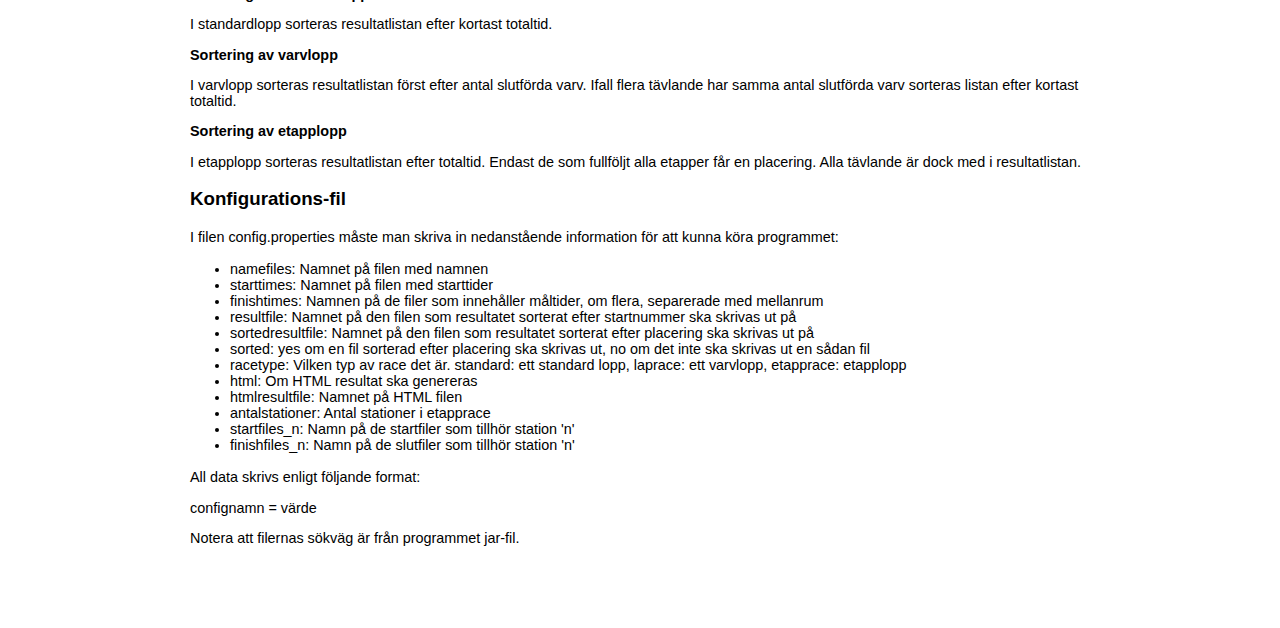
==== commit b317f3a9: "UML and docs done. Andrée Rickarx" ====
--- a/Enduro/docs/manual/resultProgram/index.html
+++ b/Enduro/docs/manual/resultProgram/index.html
@@ -93,19 +93,22 @@
 		<h3>Konfigurations-fil</h3>
 			<p>I filen config.properties måste man skriva in nedanstående information för att kunna köra programmet:</p>
 			<ul>
-				<li>starttimes (Namnet på filen med starttider)</li>
-				<li>namefile (Namnet på filen med namnen)</li>
-			  	<li>finishtimes (Namnen på de filer som innehåller måltider, om flera, separerade med mellanrum)</li>
-			  	<li>resultfile (Namnet på den filen som resultatet sorterat efter startnummer ska skrivas ut på)</li>
-			  	<li>sortedresultfile (Namnet på den filen som resultatet sorterat efter placering ska skrivas ut på)</li>
-			  	<li>sorted (yes om en fil sorterad efter placering ska skrivas ut, no om det inte ska skrivas ut en sådan fil)</li>
-			  	<li>racetype (Vilken typ av race det är. standard: ett standard lopp, laprace: ett varvlopp, etapprace: etapplopp)</li>
-			  	<li>html (Om HTML resultat ska genereras)</li>
-			  	<li>htmlresultfile (Namnet på HTML filen)</li>
+				<li>namefiles: Namnet på filen med namnen</li>
+				<li>starttimes: Namnet på filen med starttider</li>
+			  	<li>finishtimes: Namnen på de filer som innehåller måltider, om flera, separerade med mellanrum</li>
+			  	<li>resultfile: Namnet på den filen som resultatet sorterat efter startnummer ska skrivas ut på</li>
+			  	<li>sortedresultfile: Namnet på den filen som resultatet sorterat efter placering ska skrivas ut på</li>
+			  	<li>sorted: yes om en fil sorterad efter placering ska skrivas ut, no om det inte ska skrivas ut en sådan fil</li>
+			  	<li>racetype: Vilken typ av race det är. standard: ett standard lopp, laprace: ett varvlopp, etapprace: etapplopp</li>
+			  	<li>html: Om HTML resultat ska genereras</li>
+			  	<li>htmlresultfile: Namnet på HTML filen</li>
+			  	<li>antalstationer: Antal stationer i etapprace</li>
+			  	<li>startfiles_n: Namn på de startfiler som tillhör station 'n'</li>
+			  	<li>finishfiles_n: Namn på de slutfiler som tillhör station 'n'</li>
 			</ul>
 			<p>All data skrivs enligt följande format:</p>
-			<p>confignamn=värde</p>
-			<p>Notera att filerna måste ligga i samma mapp som programmet.</p>
+			<p>confignamn = värde</p>
+			<p>Notera att filernas sökväg är från programmet jar-fil.</p>
     </div>
     <div id="footer">
     </div>
